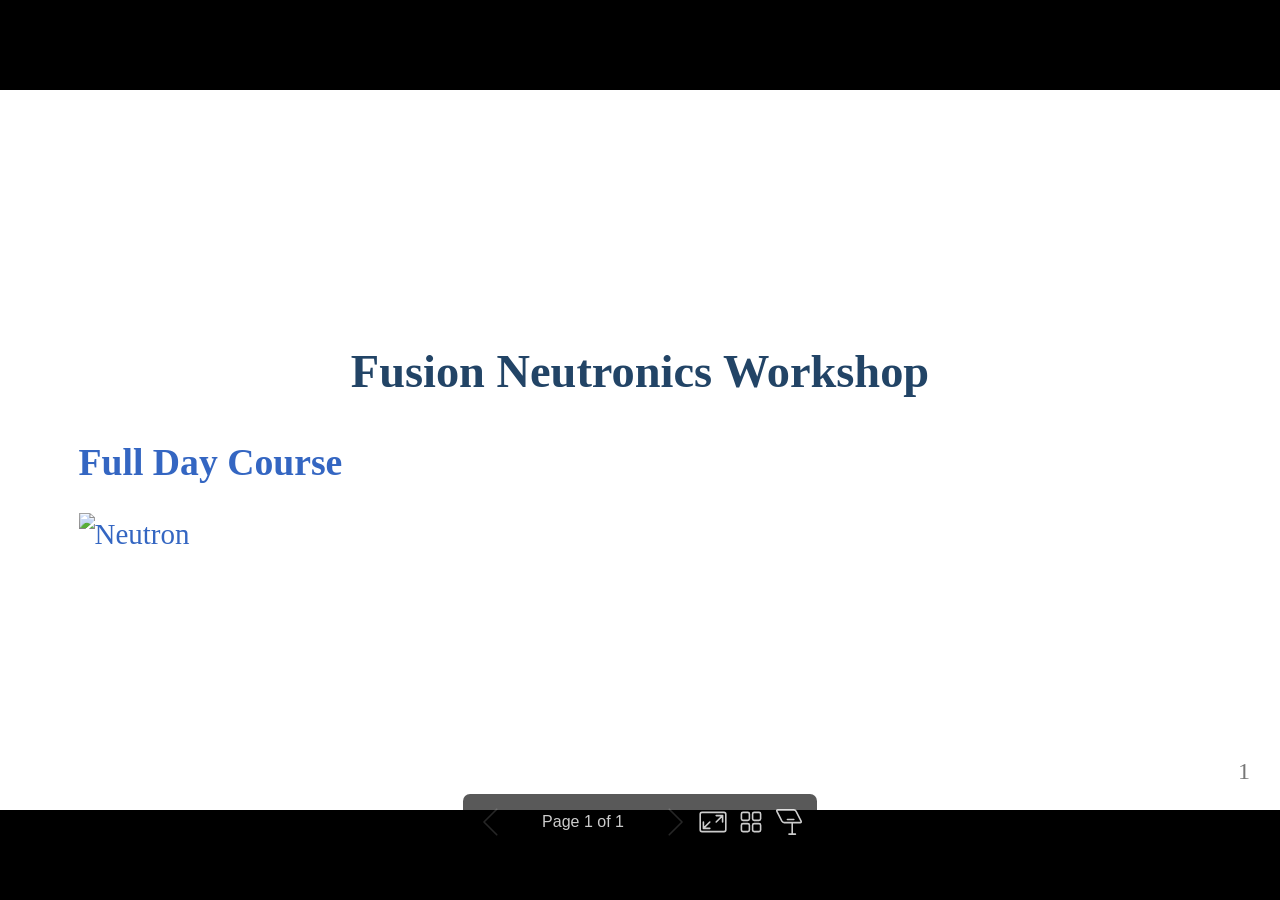
==== full-day.html @ c14dc32b "Restructure repo into three workshop slide decks Prepare the repo to host three related decks (full " ====
<!DOCTYPE html><html lang="POSIX"><head><title>Neutronics Workshop - Full Day Course</title><meta property="og:title" content="Neutronics Workshop - Full Day Course"><meta name="author" content="Jonathan Shimwell"><meta property="article:author" content="Jonathan Shimwell"><meta name="description" content="Presentation slides for the fusion energy neutronics workshop (full day course)"><meta property="og:description" content="Presentation slides for the fusion energy neutronics workshop (full day course)"><meta name="keywords" content="fusion,neutronics,neutron,photon,radiation,simulation,openmc,dagmc"><meta charset="UTF-8"><meta name="viewport" content="width=device-width,height=device-height,initial-scale=1.0"><meta name="apple-mobile-web-app-capable" content="yes"><meta http-equiv="X-UA-Compatible" content="ie=edge"><meta property="og:type" content="website"><meta name="twitter:card" content="summary"><style>@media screen{body[data-bespoke-view=""] .bespoke-marp-parent>.bespoke-marp-osc>button,body[data-bespoke-view=next] .bespoke-marp-parent>.bespoke-marp-osc>button,body[data-bespoke-view=overview] button.bespoke-marp-overview-close,body[data-bespoke-view=presenter] .bespoke-marp-presenter-container .bespoke-marp-presenter-info-container .bespoke-marp-presenter-info-page-area .bespoke-marp-presenter-info-page,body[data-bespoke-view=presenter] .bespoke-marp-presenter-container .bespoke-marp-presenter-info-container button,body[data-bespoke-view=presenter] .bespoke-marp-presenter-container .bespoke-marp-presenter-note-container button{appearance:none;background-color:initial;border:0;color:inherit;cursor:pointer;font-size:inherit;opacity:.8;outline:none;padding:0;transition:opacity .2s linear;-webkit-tap-highlight-color:transparent}body[data-bespoke-view=""] .bespoke-marp-parent>.bespoke-marp-osc>button:disabled,body[data-bespoke-view=next] .bespoke-marp-parent>.bespoke-marp-osc>button:disabled,body[data-bespoke-view=overview] button.bespoke-marp-overview-close:disabled,body[data-bespoke-view=presenter] .bespoke-marp-presenter-container .bespoke-marp-presenter-info-container .bespoke-marp-presenter-info-page-area .bespoke-marp-presenter-info-page:disabled,body[data-bespoke-view=presenter] .bespoke-marp-presenter-container .bespoke-marp-presenter-info-container button:disabled,body[data-bespoke-view=presenter] .bespoke-marp-presenter-container .bespoke-marp-presenter-note-container button:disabled{cursor:not-allowed;opacity:.15!important}body[data-bespoke-view=""] .bespoke-marp-parent>.bespoke-marp-osc>button:hover,body[data-bespoke-view=next] .bespoke-marp-parent>.bespoke-marp-osc>button:hover,body[data-bespoke-view=overview] button.bespoke-marp-overview-close:hover,body[data-bespoke-view=presenter] .bespoke-marp-presenter-container .bespoke-marp-presenter-info-container .bespoke-marp-presenter-info-page-area .bespoke-marp-presenter-info-page:hover,body[data-bespoke-view=presenter] .bespoke-marp-presenter-container .bespoke-marp-presenter-info-container button:hover,body[data-bespoke-view=presenter] .bespoke-marp-presenter-container .bespoke-marp-presenter-note-container button:hover{opacity:1}body[data-bespoke-view=""] .bespoke-marp-parent>.bespoke-marp-osc>button:hover:active,body[data-bespoke-view=next] .bespoke-marp-parent>.bespoke-marp-osc>button:hover:active,body[data-bespoke-view=overview] button.bespoke-marp-overview-close:hover:active,body[data-bespoke-view=presenter] .bespoke-marp-presenter-container .bespoke-marp-presenter-info-container .bespoke-marp-presenter-info-page-area .bespoke-marp-presenter-info-page:hover:active,body[data-bespoke-view=presenter] .bespoke-marp-presenter-container .bespoke-marp-presenter-info-container button:hover:active,body[data-bespoke-view=presenter] .bespoke-marp-presenter-container .bespoke-marp-presenter-note-container button:hover:active{opacity:.6}body[data-bespoke-view=""] .bespoke-marp-parent>.bespoke-marp-osc>button:hover:not(:disabled),body[data-bespoke-view=next] .bespoke-marp-parent>.bespoke-marp-osc>button:hover:not(:disabled),body[data-bespoke-view=overview] button.bespoke-marp-overview-close:hover:not(:disabled),body[data-bespoke-view=presenter] .bespoke-marp-presenter-container .bespoke-marp-presenter-info-container .bespoke-marp-presenter-info-page-area .bespoke-marp-presenter-info-page:hover:not(:disabled),body[data-bespoke-view=presenter] .bespoke-marp-presenter-container .bespoke-marp-presenter-info-container button:hover:not(:disabled),body[data-bespoke-view=presenter] .bespoke-marp-presenter-container .bespoke-marp-presenter-note-container button:hover:not(:disabled){transition:none}body[data-bespoke-view=""] .bespoke-marp-parent>.bespoke-marp-osc>button[data-bespoke-marp-osc=prev],body[data-bespoke-view=next] .bespoke-marp-parent>.bespoke-marp-osc>button[data-bespoke-marp-osc=prev],body[data-bespoke-view=presenter] .bespoke-marp-presenter-container .bespoke-marp-presenter-info-container button.bespoke-marp-presenter-info-page-prev{background:#0000 url("[data-uri]") no-repeat 50%;background-size:contain;overflow:hidden;text-indent:100%;white-space:nowrap}body[data-bespoke-view=""] .bespoke-marp-parent>.bespoke-marp-osc>button[data-bespoke-marp-osc=next],body[data-bespoke-view=next] .bespoke-marp-parent>.bespoke-marp-osc>button[data-bespoke-marp-osc=next],body[data-bespoke-view=presenter] .bespoke-marp-presenter-container .bespoke-marp-presenter-info-container button.bespoke-marp-presenter-info-page-next{background:#0000 url("[data-uri]") no-repeat 50%;background-size:contain;overflow:hidden;text-indent:100%;white-space:nowrap}body[data-bespoke-view=""] .bespoke-marp-parent>.bespoke-marp-osc>button[data-bespoke-marp-osc=fullscreen],body[data-bespoke-view=next] .bespoke-marp-parent>.bespoke-marp-osc>button[data-bespoke-marp-osc=fullscreen]{background:#0000 url("[data-uri]") no-repeat 50%;background-size:contain;overflow:hidden;text-indent:100%;white-space:nowrap}body[data-bespoke-view=""] .bespoke-marp-parent>.bespoke-marp-osc>button.exit[data-bespoke-marp-osc=fullscreen],body[data-bespoke-view=next] .bespoke-marp-parent>.bespoke-marp-osc>button.exit[data-bespoke-marp-osc=fullscreen]{background-image:url("[data-uri]")}body[data-bespoke-view=""] .bespoke-marp-parent>.bespoke-marp-osc>button[data-bespoke-marp-osc=presenter],body[data-bespoke-view=next] .bespoke-marp-parent>.bespoke-marp-osc>button[data-bespoke-marp-osc=presenter]{background:#0000 url("[data-uri]") no-repeat 50%;background-size:contain;overflow:hidden;text-indent:100%;white-space:nowrap}body[data-bespoke-view=overview] button.bespoke-marp-overview-close,body[data-bespoke-view=presenter] .bespoke-marp-presenter-container .bespoke-marp-presenter-note-container button.bespoke-marp-presenter-note-bigger{background:#0000 url("[data-uri]") no-repeat 50%;background-size:contain;overflow:hidden;text-indent:100%;white-space:nowrap}body[data-bespoke-view=presenter] .bespoke-marp-presenter-container .bespoke-marp-presenter-note-container button.bespoke-marp-presenter-note-smaller{background:#0000 url("[data-uri]") no-repeat 50%;background-size:contain;overflow:hidden;text-indent:100%;white-space:nowrap}body[data-bespoke-view=""] .bespoke-marp-parent>.bespoke-marp-osc>button[data-bespoke-marp-osc=overview],body[data-bespoke-view=next] .bespoke-marp-parent>.bespoke-marp-osc>button[data-bespoke-marp-osc=overview]{background:#0000 url("[data-uri]") no-repeat 50%;background-size:contain;overflow:hidden;text-indent:100%;white-space:nowrap}}@keyframes __bespoke_marp_transition_reduced_outgoing__{0%{opacity:1}to{opacity:0}}@keyframes __bespoke_marp_transition_reduced_incoming__{0%{mix-blend-mode:plus-lighter;opacity:0}to{mix-blend-mode:plus-lighter;opacity:1}}.bespoke-marp-note,.bespoke-marp-osc,.bespoke-progress-parent{display:none;transition:none}@media screen{::view-transition-group(*){animation-duration:var(--marp-bespoke-transition-animation-duration,.5s);animation-timing-function:ease}::view-transition-new(*),::view-transition-old(*){animation-delay:0s;animation-direction:var(--marp-bespoke-transition-animation-direction,normal);animation-duration:var(--marp-bespoke-transition-animation-duration,.5s);animation-fill-mode:both;animation-name:var(--marp-bespoke-transition-animation-name,var(--marp-bespoke-transition-animation-name-fallback,__bespoke_marp_transition_no_animation__));mix-blend-mode:normal}::view-transition-old(*){--marp-bespoke-transition-animation-name-fallback:__bespoke_marp_transition_reduced_outgoing__;animation-timing-function:ease}::view-transition-new(*){--marp-bespoke-transition-animation-name-fallback:__bespoke_marp_transition_reduced_incoming__;animation-timing-function:ease}::view-transition-new(root),::view-transition-old(root){animation-timing-function:linear}::view-transition-new(__bespoke_marp_transition_osc__),::view-transition-old(__bespoke_marp_transition_osc__){animation-duration:0s!important;animation-name:__bespoke_marp_transition_osc__!important}::view-transition-new(__bespoke_marp_transition_osc__){opacity:0!important}.bespoke-marp-transition-warming-up::view-transition-group(*),.bespoke-marp-transition-warming-up::view-transition-new(*),.bespoke-marp-transition-warming-up::view-transition-old(*){animation-play-state:paused!important}body,html{height:100%;margin:0}body{background:#000;overflow:hidden}svg.bespoke-marp-slide{content-visibility:hidden;interactivity:inert;opacity:0;pointer-events:none;z-index:-1}svg.bespoke-marp-slide:not(.bespoke-marp-active) *{view-transition-name:none!important}svg.bespoke-marp-slide.bespoke-marp-active{content-visibility:visible;interactivity:auto;opacity:1;pointer-events:auto;z-index:0}svg.bespoke-marp-slide.bespoke-marp-active.bespoke-marp-active-ready *{animation-name:__bespoke_marp__!important}@supports not (content-visibility:hidden){svg.bespoke-marp-slide[data-bespoke-marp-load=hideable]{display:none}svg.bespoke-marp-slide[data-bespoke-marp-load=hideable].bespoke-marp-active{display:block}}}@media screen and (prefers-reduced-motion:reduce){svg.bespoke-marp-slide *{view-transition-name:none!important}}@media screen{[data-bespoke-marp-fragment=inactive]{visibility:hidden}body[data-bespoke-view=""] .bespoke-marp-parent,body[data-bespoke-view=next] .bespoke-marp-parent{inset:0;position:absolute}body[data-bespoke-view=""] .bespoke-marp-parent>.bespoke-marp-osc,body[data-bespoke-view=next] .bespoke-marp-parent>.bespoke-marp-osc{background:#000000a6;border-radius:7px;bottom:50px;color:#fff;contain:paint;display:block;font-family:Helvetica,Arial,sans-serif;font-size:16px;left:50%;line-height:0;opacity:1;padding:12px;position:absolute;touch-action:manipulation;transform:translateX(-50%);transition:opacity .2s linear;-webkit-user-select:none;user-select:none;view-transition-name:__bespoke_marp_transition_osc__;white-space:nowrap;will-change:transform;z-index:1}body[data-bespoke-view=""] .bespoke-marp-parent>.bespoke-marp-osc>:where(*),body[data-bespoke-view=next] .bespoke-marp-parent>.bespoke-marp-osc>:where(*){margin-left:6px}body[data-bespoke-view=""] .bespoke-marp-parent>.bespoke-marp-osc>:where(*):where(:first-child),body[data-bespoke-view=next] .bespoke-marp-parent>.bespoke-marp-osc>:where(*):where(:first-child){margin-left:0}body[data-bespoke-view=""] .bespoke-marp-parent>.bespoke-marp-osc>span,body[data-bespoke-view=next] .bespoke-marp-parent>.bespoke-marp-osc>span{opacity:.8}body[data-bespoke-view=""] .bespoke-marp-parent>.bespoke-marp-osc>span[data-bespoke-marp-osc=page],body[data-bespoke-view=next] .bespoke-marp-parent>.bespoke-marp-osc>span[data-bespoke-marp-osc=page]{display:inline-block;min-width:140px;text-align:center}body[data-bespoke-view=""] .bespoke-marp-parent>.bespoke-marp-osc>button[data-bespoke-marp-osc=fullscreen],body[data-bespoke-view=""] .bespoke-marp-parent>.bespoke-marp-osc>button[data-bespoke-marp-osc=next],body[data-bespoke-view=""] .bespoke-marp-parent>.bespoke-marp-osc>button[data-bespoke-marp-osc=overview],body[data-bespoke-view=""] .bespoke-marp-parent>.bespoke-marp-osc>button[data-bespoke-marp-osc=presenter],body[data-bespoke-view=""] .bespoke-marp-parent>.bespoke-marp-osc>button[data-bespoke-marp-osc=prev],body[data-bespoke-view=next] .bespoke-marp-parent>.bespoke-marp-osc>button[data-bespoke-marp-osc=fullscreen],body[data-bespoke-view=next] .bespoke-marp-parent>.bespoke-marp-osc>button[data-bespoke-marp-osc=next],body[data-bespoke-view=next] .bespoke-marp-parent>.bespoke-marp-osc>button[data-bespoke-marp-osc=overview],body[data-bespoke-view=next] .bespoke-marp-parent>.bespoke-marp-osc>button[data-bespoke-marp-osc=presenter],body[data-bespoke-view=next] .bespoke-marp-parent>.bespoke-marp-osc>button[data-bespoke-marp-osc=prev]{height:32px;line-height:32px;width:32px}body[data-bespoke-view=""] .bespoke-marp-parent.bespoke-marp-inactive,body[data-bespoke-view=next] .bespoke-marp-parent.bespoke-marp-inactive{cursor:none}body[data-bespoke-view=""] .bespoke-marp-parent.bespoke-marp-inactive>.bespoke-marp-osc,body[data-bespoke-view=next] .bespoke-marp-parent.bespoke-marp-inactive>.bespoke-marp-osc{opacity:0;pointer-events:none}body[data-bespoke-view=""] svg.bespoke-marp-slide,body[data-bespoke-view=next] svg.bespoke-marp-slide{height:100%;left:0;position:absolute;top:0;width:100%}body[data-bespoke-view=""] .bespoke-progress-parent{background:#222;display:flex;height:5px;width:100%}body[data-bespoke-view=""] .bespoke-progress-parent+:where(.bespoke-marp-parent){top:5px}body[data-bespoke-view=""] .bespoke-progress-parent .bespoke-progress-bar{background:#0288d1;flex:0 0 0;transition:flex-basis .2s cubic-bezier(0,1,1,1)}body[data-bespoke-view=next]{background:#0000}body[data-bespoke-view=presenter]{background:#161616}body[data-bespoke-view=presenter] .bespoke-marp-presenter-container{display:grid;font-family:Helvetica,Arial,sans-serif;grid-template:"current dragbar next" minmax(140px,1fr) "current dragbar note" 2fr "info    dragbar note" 3em;grid-template-columns:minmax(3px,var(--bespoke-marp-presenter-split-ratio,66%)) 0 minmax(3px,1fr);height:100%;left:0;position:absolute;top:0;width:100%}body[data-bespoke-view=presenter] .bespoke-marp-presenter-container :where(.bespoke-marp-parent){grid-area:current;overflow:hidden;position:relative}body[data-bespoke-view=presenter] .bespoke-marp-presenter-container :where(.bespoke-marp-parent) :where(svg.bespoke-marp-slide){height:calc(100% - 40px);left:20px;pointer-events:none;position:absolute;top:20px;-webkit-user-select:none;user-select:none;width:calc(100% - 40px)}body[data-bespoke-view=presenter] .bespoke-marp-presenter-container :where(.bespoke-marp-parent) :where(svg.bespoke-marp-slide).bespoke-marp-active{filter:drop-shadow(0 3px 10px rgba(0,0,0,.5))}body[data-bespoke-view=presenter] .bespoke-marp-presenter-container .bespoke-marp-presenter-dragbar-container{background:#0288d1;cursor:col-resize;grid-area:dragbar;margin-left:-3px;opacity:0;position:relative;transition:opacity .4s linear .1s;width:6px;z-index:10}body[data-bespoke-view=presenter] .bespoke-marp-presenter-container .bespoke-marp-presenter-dragbar-container:hover{opacity:1}body[data-bespoke-view=presenter] .bespoke-marp-presenter-container .bespoke-marp-presenter-dragbar-container.active{opacity:1;transition-delay:0s}body[data-bespoke-view=presenter] .bespoke-marp-presenter-container .bespoke-marp-presenter-next-container{background:#222;cursor:pointer;display:none;grid-area:next;overflow:hidden;position:relative}body[data-bespoke-view=presenter] .bespoke-marp-presenter-container .bespoke-marp-presenter-next-container.active{display:block}body[data-bespoke-view=presenter] .bespoke-marp-presenter-container .bespoke-marp-presenter-next-container iframe.bespoke-marp-presenter-next{background:#0000;border:0;display:block;filter:drop-shadow(0 3px 10px rgba(0,0,0,.5));height:calc(100% - 40px);left:20px;pointer-events:none;position:absolute;interactivity:inert;top:20px;-webkit-user-select:none;user-select:none;width:calc(100% - 40px)}body[data-bespoke-view=presenter] .bespoke-marp-presenter-container .bespoke-marp-presenter-note-container{background:#222;color:#eee;grid-area:note;position:relative;z-index:1}body[data-bespoke-view=presenter] .bespoke-marp-presenter-container .bespoke-marp-presenter-note-container button{height:1.5em;line-height:1.5em;width:1.5em}body[data-bespoke-view=presenter] .bespoke-marp-presenter-container .bespoke-marp-presenter-note-container .bespoke-marp-presenter-note-wrapper{display:block;inset:0;position:absolute}body[data-bespoke-view=presenter] .bespoke-marp-presenter-container .bespoke-marp-presenter-note-container .bespoke-marp-presenter-note-buttons{background:#000000a6;border-radius:4px;bottom:0;display:flex;gap:4px;margin:12px;opacity:0;padding:6px;pointer-events:none;position:absolute;right:0;transition:opacity .2s linear}body[data-bespoke-view=presenter] .bespoke-marp-presenter-container .bespoke-marp-presenter-note-container .bespoke-marp-presenter-note-buttons:focus-within,body[data-bespoke-view=presenter] .bespoke-marp-presenter-container .bespoke-marp-presenter-note-container .bespoke-marp-presenter-note-wrapper:focus-within+.bespoke-marp-presenter-note-buttons,body[data-bespoke-view=presenter] .bespoke-marp-presenter-container .bespoke-marp-presenter-note-container:hover .bespoke-marp-presenter-note-buttons{opacity:1;pointer-events:auto}body[data-bespoke-view=presenter] .bespoke-marp-presenter-container .bespoke-marp-presenter-note-container .bespoke-marp-note{box-sizing:border-box;font-size:calc(1.1em*var(--bespoke-marp-note-font-scale, 1));height:calc(100% - 40px);margin:20px;overflow:auto;padding-right:3px;white-space:pre-wrap;width:calc(100% - 40px);word-wrap:break-word;scrollbar-color:#eeeeee80 #0000;scrollbar-width:thin}body[data-bespoke-view=presenter] .bespoke-marp-presenter-container .bespoke-marp-presenter-note-container .bespoke-marp-note::-webkit-scrollbar{width:6px}body[data-bespoke-view=presenter] .bespoke-marp-presenter-container .bespoke-marp-presenter-note-container .bespoke-marp-note::-webkit-scrollbar-track{background:#0000}body[data-bespoke-view=presenter] .bespoke-marp-presenter-container .bespoke-marp-presenter-note-container .bespoke-marp-note::-webkit-scrollbar-thumb{background:#eeeeee80;border-radius:6px}body[data-bespoke-view=presenter] .bespoke-marp-presenter-container .bespoke-marp-presenter-note-container .bespoke-marp-note:empty{pointer-events:none}body[data-bespoke-view=presenter] .bespoke-marp-presenter-container .bespoke-marp-presenter-note-container .bespoke-marp-note.active{display:block}body[data-bespoke-view=presenter] .bespoke-marp-presenter-container .bespoke-marp-presenter-note-container .bespoke-marp-note p:first-child{margin-top:0}body[data-bespoke-view=presenter] .bespoke-marp-presenter-container .bespoke-marp-presenter-note-container .bespoke-marp-note p:last-child{margin-bottom:0}body[data-bespoke-view=presenter] .bespoke-marp-presenter-container .bespoke-marp-presenter-info-container{align-items:center;box-sizing:border-box;color:#eee;display:flex;flex-wrap:nowrap;grid-area:info;justify-content:center;overflow:hidden;padding:0 10px}body[data-bespoke-view=presenter] .bespoke-marp-presenter-container .bespoke-marp-presenter-info-container .bespoke-marp-presenter-info-page-area,body[data-bespoke-view=presenter] .bespoke-marp-presenter-container .bespoke-marp-presenter-info-container .bespoke-marp-presenter-info-time,body[data-bespoke-view=presenter] .bespoke-marp-presenter-container .bespoke-marp-presenter-info-container .bespoke-marp-presenter-info-timer{box-sizing:border-box;display:block;padding:0 10px;white-space:nowrap;width:100%}body[data-bespoke-view=presenter] .bespoke-marp-presenter-container .bespoke-marp-presenter-info-container button{height:1.5em;line-height:1.5em;width:1.5em}body[data-bespoke-view=presenter] .bespoke-marp-presenter-container .bespoke-marp-presenter-info-container .bespoke-marp-presenter-info-page-area{order:2;text-align:center}body[data-bespoke-view=presenter] .bespoke-marp-presenter-container .bespoke-marp-presenter-info-container .bespoke-marp-presenter-info-page-area .bespoke-marp-presenter-info-page{display:inline-block;min-width:120px;text-align:center}body[data-bespoke-view=presenter] .bespoke-marp-presenter-container .bespoke-marp-presenter-info-container .bespoke-marp-presenter-info-time{color:#999;order:1;text-align:left}body[data-bespoke-view=presenter] .bespoke-marp-presenter-container .bespoke-marp-presenter-info-container .bespoke-marp-presenter-info-timer{color:#999;order:3;text-align:right}body[data-bespoke-view=presenter] .bespoke-marp-presenter-container .bespoke-marp-presenter-info-container .bespoke-marp-presenter-info-timer:hover{cursor:pointer}body[data-bespoke-view=overview]{background:#161616;overflow:auto}body[data-bespoke-view=overview] [data-bespoke-marp-fragment=inactive]{visibility:visible}body[data-bespoke-view=overview] .bespoke-marp-overview-header{backdrop-filter:blur(4px);background:#222222d9;box-shadow:0 3px 10px #00000080;box-sizing:border-box;display:flex;height:48px;inset:0 0 auto;justify-content:flex-end;padding:10px;position:fixed;z-index:1}body[data-bespoke-view=overview] button.bespoke-marp-overview-close{height:28px;line-height:28px;transform:rotate(45deg);width:28px}body[data-bespoke-view=overview] .bespoke-marp-parent{display:grid;gap:40px;grid-template-columns:repeat(auto-fit,minmax(0,240px));justify-content:space-around;padding:30px}body[data-bespoke-view=overview] .bespoke-marp-parent svg.bespoke-marp-slide{--bov-selected:#0000;--bov-focus:#161616;--bov-focus-outline:#0000;background-image:conic-gradient(#161616 0 0),conic-gradient(var(--bov-focus) 0 0),conic-gradient(var(--bov-focus-outline) 0 0),conic-gradient(var(--bov-selected) 0 0);background-position:5px 5px,3px 3px,2px 2px,0 0;background-repeat:no-repeat;background-size:calc(100% - 10px) calc(100% - 10px),calc(100% - 6px) calc(100% - 6px),calc(100% - 4px) calc(100% - 4px),100% 100%;content-visibility:visible;cursor:pointer;filter:drop-shadow(0 3px 10px rgba(0,0,0,.5));margin:-6px;padding:6px;interactivity:auto;opacity:1;outline:0;pointer-events:auto;scroll-margin-block:30px;width:100%;z-index:0}body[data-bespoke-view=overview] .bespoke-marp-parent svg.bespoke-marp-slide *,body[data-bespoke-view=overview] .bespoke-marp-parent svg.bespoke-marp-slide.bespoke-marp-active *{pointer-events:none;interactivity:inert}body[data-bespoke-view=overview] .bespoke-marp-parent svg.bespoke-marp-slide:active,body[data-bespoke-view=overview] .bespoke-marp-parent svg.bespoke-marp-slide:focus-visible,body[data-bespoke-view=overview] .bespoke-marp-parent svg.bespoke-marp-slide:hover{--bov-focus-outline:#161616}body[data-bespoke-view=overview] .bespoke-marp-parent svg.bespoke-marp-slide:focus-visible,body[data-bespoke-view=overview] .bespoke-marp-parent svg.bespoke-marp-slide:hover{--bov-focus:#999}body[data-bespoke-view=overview] .bespoke-marp-parent svg.bespoke-marp-slide:active{--bov-focus:#eee}body[data-bespoke-view=overview] .bespoke-marp-parent svg.bespoke-marp-slide.bespoke-marp-active{--bov-selected:#0288d1}body[data-bespoke-view=overview]:has(.bespoke-marp-overview-header) .bespoke-marp-parent{padding-top:78px}body[data-bespoke-view=overview]:has(.bespoke-marp-overview-header) .bespoke-marp-parent svg.bespoke-marp-slide{scroll-margin-top:78px}.bespoke-marp-overview{background:#000000a6;inset:0;opacity:0;pointer-events:none;position:fixed;transition:opacity .1s ease;z-index:10}.bespoke-marp-overview iframe{background:#222;border:0;display:block;height:100%;left:0;position:absolute;top:0;width:100%}.bespoke-marp-overview[data-open="1"]{opacity:1;pointer-events:auto}}@media print{.bespoke-marp-overview,.bespoke-marp-presenter-info-container,.bespoke-marp-presenter-next-container,.bespoke-marp-presenter-note-container{display:none}}</style><style>div#\:\$p > svg > foreignObject > section{width:1280px;height:720px;box-sizing:border-box;overflow:hidden;position:relative;scroll-snap-align:center center;-webkit-text-size-adjust:100%;text-size-adjust:100%}div#\:\$p > svg > foreignObject > section::after{bottom:0;content:attr(data-marpit-pagination);padding:inherit;pointer-events:none;position:absolute;right:0}div#\:\$p > svg > foreignObject > section:not([data-marpit-pagination])::after{display:none}div#\:\$p > svg > foreignObject > section :is(h1, marp-h1){font-size:2em;margin-block:0.67em}div#\:\$p > svg > foreignObject > section video::-webkit-media-controls{will-change:transform}@page {size:1280px 720px;margin:0}@media print{html, body{background-color:#fff;margin:0;page-break-inside:avoid;break-inside:avoid-page}div#\:\$p > svg > foreignObject > section{page-break-before:always;break-before:page}div#\:\$p > svg > foreignObject > section, div#\:\$p > svg > foreignObject > section *{-webkit-print-color-adjust:exact!important;animation-delay:0s!important;animation-duration:0s!important;color-adjust:exact!important;print-color-adjust:exact!important;transition:none!important}div#\:\$p > svg[data-marpit-svg]{display:block;height:100vh;width:100vw}}div#\:\$p > svg > foreignObject > :where(section){container-type:size}div#\:\$p > svg > foreignObject > section img[data-marp-twemoji]{background:transparent;height:1em;margin:0 .05em 0 .1em;vertical-align:-.1em;width:1em}div#\:\$p > svg > foreignObject > section{--fgColor-danger:light-dark(#d1242f, #f85149);--bgColor-attention-muted:light-dark(#fff8c5, #bb800926);--bgColor-muted:light-dark(#f6f8fa, #151b23);--bgColor-neutral-muted:light-dark(#818b981f, #656c7633);--borderColor-accent-emphasis:light-dark(#0969da, #1f6feb);--borderColor-attention-emphasis:light-dark(#9a6700, #9e6a03);--borderColor-danger-emphasis:light-dark(#cf222e, #da3633);--borderColor-default:light-dark(#d1d9e0, #3d444d);--borderColor-done-emphasis:light-dark(#8250df, #8957e5);--borderColor-success-emphasis:light-dark(#1a7f37, #238636);--color-prettylights-syntax-brackethighlighter-angle:light-dark(#59636e, #9198a1);--color-prettylights-syntax-brackethighlighter-unmatched:light-dark(#82071e, #f85149);--color-prettylights-syntax-carriage-return-bg:light-dark(#cf222e, #b62324);--color-prettylights-syntax-carriage-return-text:light-dark(#f6f8fa, #f0f6fc);--color-prettylights-syntax-comment:light-dark(#59636e, #9198a1);--color-prettylights-syntax-constant:light-dark(#0550ae, #79c0ff);--color-prettylights-syntax-constant-other-reference-link:light-dark(#0a3069, #a5d6ff);--color-prettylights-syntax-entity:light-dark(#6639ba, #d2a8ff);--color-prettylights-syntax-entity-tag:light-dark(#0550ae, #7ee787);--color-prettylights-syntax-invalid-illegal-text:light-dark(var(--fgColor-danger), var(--fgColor-danger));--color-prettylights-syntax-keyword:light-dark(#cf222e, #ff7b72);--color-prettylights-syntax-markup-changed-bg:light-dark(#ffd8b5, #5a1e02);--color-prettylights-syntax-markup-changed-text:light-dark(#953800, #ffdfb6);--color-prettylights-syntax-markup-deleted-bg:light-dark(#ffebe9, #67060c);--color-prettylights-syntax-markup-deleted-text:light-dark(#82071e, #ffdcd7);--color-prettylights-syntax-markup-heading:light-dark(#0550ae, #1f6feb);--color-prettylights-syntax-markup-ignored-bg:light-dark(#0550ae, #1158c7);--color-prettylights-syntax-markup-ignored-text:light-dark(#d1d9e0, #f0f6fc);--color-prettylights-syntax-markup-inserted-bg:light-dark(#dafbe1, #033a16);--color-prettylights-syntax-markup-inserted-text:light-dark(#116329, #aff5b4);--color-prettylights-syntax-markup-list:light-dark(#3b2300, #f2cc60);--color-prettylights-syntax-meta-diff-range:light-dark(#8250df, #d2a8ff);--color-prettylights-syntax-string:light-dark(#0a3069, #a5d6ff);--color-prettylights-syntax-string-regexp:light-dark(#116329, #7ee787);--color-prettylights-syntax-sublimelinter-gutter-mark:light-dark(#818b98, #3d444d);--color-prettylights-syntax-variable:light-dark(#953800, #ffa657);--fgColor-accent:light-dark(#0969da, #4493f8);--fgColor-attention:light-dark(#9a6700, #d29922);--fgColor-done:light-dark(#8250df, #ab7df8);--fgColor-muted:light-dark(#59636e, #9198a1);--fgColor-success:light-dark(#1a7f37, #3fb950);--bgColor-default:light-dark(#fff, #0d1117);--borderColor-muted:light-dark(#d1d9e0b3, #3d444db3);--color-prettylights-syntax-invalid-illegal-bg:light-dark(var(--bgColor-danger-muted), var(--bgColor-danger-muted));--color-prettylights-syntax-markup-bold:light-dark(#1f2328, #f0f6fc);--color-prettylights-syntax-markup-italic:light-dark(#1f2328, #f0f6fc);--color-prettylights-syntax-storage-modifier-import:light-dark(#1f2328, #f0f6fc);--fgColor-default:light-dark(#1f2328, #f0f6fc);--focus-outlineColor:light-dark(var(--borderColor-accent-emphasis), var(--borderColor-accent-emphasis));--borderColor-neutral-muted:light-dark(var(--borderColor-muted), var(--borderColor-muted));--base-size-16:calc(var(--marpit-root-font-size, 1rem) * 1);--base-size-24:calc(var(--marpit-root-font-size, 1rem) * 1.5);--base-size-4:calc(var(--marpit-root-font-size, 1rem) * 0.25);--base-size-40:calc(var(--marpit-root-font-size, 1rem) * 2.5);--base-size-8:calc(var(--marpit-root-font-size, 1rem) * 0.5);--base-text-weight-medium:500;--base-text-weight-normal:400;--base-text-weight-semibold:600;--fontStack-monospace:ui-monospace, SFMono-Regular, SF Mono, Menlo, Consolas, Liberation Mono, monospace;--fontStack-sansSerif:-apple-system, BlinkMacSystemFont, "Segoe UI", "Noto Sans", Helvetica, Arial, sans-serif, "Apple Color Emoji", "Segoe UI Emoji";}/*!
 * Marp default theme.
 *
 * @theme default
 * @author Yuki Hattori
 *
 * @auto-scaling true
 * @size 16:9 1280px 720px
 * @size 4:3 960px 720px
 */div#\:\$p > svg > foreignObject > section [data-theme=light],div#\:\$p > svg > foreignObject > section{color-scheme:light}div#\:\$p > svg > foreignObject > section [data-theme=dark],div#\:\$p > svg > foreignObject > section:where(.invert){color-scheme:dark}div#\:\$p > svg > foreignObject > section{-ms-text-size-adjust:100%;-webkit-text-size-adjust:100%;background-color:var(--bgColor-default);color:var(--fgColor-default);font-family:var(--fontStack-sansSerif, -apple-system, BlinkMacSystemFont, "Segoe UI", "Noto Sans", Helvetica, Arial, sans-serif, "Apple Color Emoji", "Segoe UI Emoji");font-size:16px;font-weight:var(--base-text-weight-normal, 400);line-height:1.5;margin:0;word-wrap:break-word}div#\:\$p > svg > foreignObject > section{--marpit-root-font-size:16px}div#\:\$p > svg > foreignObject > section a{text-decoration:underline;text-underline-offset:calc(var(--marpit-root-font-size, 1rem) * .2)}div#\:\$p > svg > foreignObject > section :is(h1, marp-h1):hover .anchor .octicon-link:before,div#\:\$p > svg > foreignObject > section :is(h2, marp-h2):hover .anchor .octicon-link:before,div#\:\$p > svg > foreignObject > section :is(h3, marp-h3):hover .anchor .octicon-link:before,div#\:\$p > svg > foreignObject > section :is(h4, marp-h4):hover .anchor .octicon-link:before,div#\:\$p > svg > foreignObject > section :is(h5, marp-h5):hover .anchor .octicon-link:before,div#\:\$p > svg > foreignObject > section :is(h6, marp-h6):hover .anchor .octicon-link:before{background-color:currentColor;content:" ";display:inline-block;height:16px;-webkit-mask-image:url('data:image/svg+xml;charset=utf-8,<svg xmlns="http://www.w3.org/2000/svg" aria-hidden="true" viewBox="0 0 16 16"><path fill-rule="evenodd" d="M7.775 3.275a.75.75 0 0 0 1.06 1.06l1.25-1.25a2 2 0 1 1 2.83 2.83l-2.5 2.5a2 2 0 0 1-2.83 0 .75.75 0 0 0-1.06 1.06 3.5 3.5 0 0 0 4.95 0l2.5-2.5a3.5 3.5 0 0 0-4.95-4.95zm-4.69 9.64a2 2 0 0 1 0-2.83l2.5-2.5a2 2 0 0 1 2.83 0 .75.75 0 0 0 1.06-1.06 3.5 3.5 0 0 0-4.95 0l-2.5 2.5a3.5 3.5 0 0 0 4.95 4.95l1.25-1.25a.75.75 0 0 0-1.06-1.06l-1.25 1.25a2 2 0 0 1-2.83 0"/></svg>');mask-image:url('data:image/svg+xml;charset=utf-8,<svg xmlns="http://www.w3.org/2000/svg" aria-hidden="true" viewBox="0 0 16 16"><path fill-rule="evenodd" d="M7.775 3.275a.75.75 0 0 0 1.06 1.06l1.25-1.25a2 2 0 1 1 2.83 2.83l-2.5 2.5a2 2 0 0 1-2.83 0 .75.75 0 0 0-1.06 1.06 3.5 3.5 0 0 0 4.95 0l2.5-2.5a3.5 3.5 0 0 0-4.95-4.95zm-4.69 9.64a2 2 0 0 1 0-2.83l2.5-2.5a2 2 0 0 1 2.83 0 .75.75 0 0 0 1.06-1.06 3.5 3.5 0 0 0-4.95 0l-2.5 2.5a3.5 3.5 0 0 0 4.95 4.95l1.25-1.25a.75.75 0 0 0-1.06-1.06l-1.25 1.25a2 2 0 0 1-2.83 0"/></svg>');width:16px}div#\:\$p > svg > foreignObject > section details,div#\:\$p > svg > foreignObject > section figcaption,div#\:\$p > svg > foreignObject > section figure{display:block}div#\:\$p > svg > foreignObject > section summary{display:list-item}div#\:\$p > svg > foreignObject > section [hidden]{display:none!important}div#\:\$p > svg > foreignObject > section a{background-color:transparent;color:var(--fgColor-accent);text-decoration:none}div#\:\$p > svg > foreignObject > section abbr[title]{border-bottom:none;-webkit-text-decoration:underline dotted;text-decoration:underline dotted}div#\:\$p > svg > foreignObject > section b,div#\:\$p > svg > foreignObject > section strong{font-weight:var(--base-text-weight-semibold, 600)}div#\:\$p > svg > foreignObject > section dfn{font-style:italic}div#\:\$p > svg > foreignObject > section :is(h1, marp-h1){border-bottom:1px solid var(--borderColor-muted);font-size:2em;font-weight:var(--base-text-weight-semibold, 600);margin:.67em 0;padding-bottom:.3em}div#\:\$p > svg > foreignObject > section mark{background-color:var(--bgColor-attention-muted);color:var(--fgColor-default)}div#\:\$p > svg > foreignObject > section small{font-size:90%}div#\:\$p > svg > foreignObject > section sub,div#\:\$p > svg > foreignObject > section sup{font-size:75%;line-height:0;position:relative;vertical-align:baseline}div#\:\$p > svg > foreignObject > section sub{bottom:-.25em}div#\:\$p > svg > foreignObject > section sup{top:-.5em}div#\:\$p > svg > foreignObject > section img{border-style:none;box-sizing:content-box;max-width:100%}div#\:\$p > svg > foreignObject > section code,div#\:\$p > svg > foreignObject > section kbd,div#\:\$p > svg > foreignObject > section :is(pre, marp-pre),div#\:\$p > svg > foreignObject > section samp{font-family:monospace;font-size:1em}div#\:\$p > svg > foreignObject > section figure{margin:1em var(--base-size-40)}div#\:\$p > svg > foreignObject > section hr{background:transparent;background-color:var(--borderColor-default);border:0;box-sizing:content-box;height:.25em;margin:var(--base-size-24) 0;overflow:hidden;padding:0}div#\:\$p > svg > foreignObject > section input{font:inherit;font-family:inherit;font-size:inherit;line-height:inherit;margin:0;overflow:visible}div#\:\$p > svg > foreignObject > section [type=button],div#\:\$p > svg > foreignObject > section [type=reset],div#\:\$p > svg > foreignObject > section [type=submit]{-webkit-appearance:button;-moz-appearance:button;appearance:button}div#\:\$p > svg > foreignObject > section [type=checkbox],div#\:\$p > svg > foreignObject > section [type=radio]{box-sizing:border-box;padding:0}div#\:\$p > svg > foreignObject > section [type=number]::-webkit-inner-spin-button,div#\:\$p > svg > foreignObject > section [type=number]::-webkit-outer-spin-button{height:auto}div#\:\$p > svg > foreignObject > section [type=search]::-webkit-search-cancel-button,div#\:\$p > svg > foreignObject > section [type=search]::-webkit-search-decoration{-webkit-appearance:none;appearance:none}div#\:\$p > svg > foreignObject > section ::-webkit-input-placeholder{color:inherit;opacity:.54}div#\:\$p > svg > foreignObject > section ::-webkit-file-upload-button{-webkit-appearance:button;appearance:button;font:inherit}div#\:\$p > svg > foreignObject > section a:hover{text-decoration:underline}div#\:\$p > svg > foreignObject > section ::-moz-placeholder{color:var(--fgColor-muted);opacity:1}div#\:\$p > svg > foreignObject > section ::placeholder{color:var(--fgColor-muted);opacity:1}div#\:\$p > svg > foreignObject > section hr:after,div#\:\$p > svg > foreignObject > section hr:before{content:"";display:table}div#\:\$p > svg > foreignObject > section hr:after{clear:both}div#\:\$p > svg > foreignObject > section table{border-collapse:collapse;border-spacing:0;display:block;font-variant:tabular-nums;max-width:100%;overflow:auto;width:-moz-max-content;width:max-content}div#\:\$p > svg > foreignObject > section td,div#\:\$p > svg > foreignObject > section th{padding:0}div#\:\$p > svg > foreignObject > section details summary{cursor:pointer}div#\:\$p > svg > foreignObject > section [role=button]:focus,div#\:\$p > svg > foreignObject > section a:focus,div#\:\$p > svg > foreignObject > section input[type=checkbox]:focus,div#\:\$p > svg > foreignObject > section input[type=radio]:focus{box-shadow:none;outline:2px solid var(--focus-outlineColor);outline-offset:-2px}div#\:\$p > svg > foreignObject > section [role=button]:focus:not(:focus-visible),div#\:\$p > svg > foreignObject > section a:focus:not(:focus-visible),div#\:\$p > svg > foreignObject > section input[type=checkbox]:focus:not(:focus-visible),div#\:\$p > svg > foreignObject > section input[type=radio]:focus:not(:focus-visible){outline:1px solid transparent}div#\:\$p > svg > foreignObject > section [role=button]:focus-visible,div#\:\$p > svg > foreignObject > section a:focus-visible,div#\:\$p > svg > foreignObject > section input[type=checkbox]:focus-visible,div#\:\$p > svg > foreignObject > section input[type=radio]:focus-visible{box-shadow:none;outline:2px solid var(--focus-outlineColor);outline-offset:-2px}div#\:\$p > svg > foreignObject > section a:not([class]):focus,div#\:\$p > svg > foreignObject > section a:not([class]):focus-visible,div#\:\$p > svg > foreignObject > section input[type=checkbox]:focus,div#\:\$p > svg > foreignObject > section input[type=checkbox]:focus-visible,div#\:\$p > svg > foreignObject > section input[type=radio]:focus,div#\:\$p > svg > foreignObject > section input[type=radio]:focus-visible{outline-offset:0}div#\:\$p > svg > foreignObject > section kbd{background-color:var(--bgColor-muted);border-bottom-color:var(--borderColor-neutral-muted);border:1px solid var(--borderColor-neutral-muted);border-radius:6px;box-shadow:inset 0 -1px 0 var(--borderColor-neutral-muted);color:var(--fgColor-default);display:inline-block;font:11px var(--fontStack-monospace, ui-monospace, SFMono-Regular, SF Mono, Menlo, Consolas, Liberation Mono, monospace);line-height:10px;padding:var(--base-size-4);vertical-align:middle}div#\:\$p > svg > foreignObject > section :is(h1, marp-h1),div#\:\$p > svg > foreignObject > section :is(h2, marp-h2),div#\:\$p > svg > foreignObject > section :is(h3, marp-h3),div#\:\$p > svg > foreignObject > section :is(h4, marp-h4),div#\:\$p > svg > foreignObject > section :is(h5, marp-h5),div#\:\$p > svg > foreignObject > section :is(h6, marp-h6){font-weight:var(--base-text-weight-semibold, 600);line-height:1.25;margin-bottom:var(--base-size-16);margin-top:var(--base-size-24)}div#\:\$p > svg > foreignObject > section :is(h2, marp-h2){border-bottom:1px solid var(--borderColor-muted);font-size:1.5em;padding-bottom:.3em}div#\:\$p > svg > foreignObject > section :is(h2, marp-h2),div#\:\$p > svg > foreignObject > section :is(h3, marp-h3){font-weight:var(--base-text-weight-semibold, 600)}div#\:\$p > svg > foreignObject > section :is(h3, marp-h3){font-size:1.25em}div#\:\$p > svg > foreignObject > section :is(h4, marp-h4){font-size:1em}div#\:\$p > svg > foreignObject > section :is(h4, marp-h4),div#\:\$p > svg > foreignObject > section :is(h5, marp-h5){font-weight:var(--base-text-weight-semibold, 600)}div#\:\$p > svg > foreignObject > section :is(h5, marp-h5){font-size:.875em}div#\:\$p > svg > foreignObject > section :is(h6, marp-h6){color:var(--fgColor-muted);font-size:.85em;font-weight:var(--base-text-weight-semibold, 600)}div#\:\$p > svg > foreignObject > section p{margin-bottom:10px;margin-top:0}div#\:\$p > svg > foreignObject > section blockquote{border-left:.25em solid var(--borderColor-default);color:var(--fgColor-muted);margin:0;padding:0 1em}div#\:\$p > svg > foreignObject > section ol,div#\:\$p > svg > foreignObject > section ul{margin-bottom:0;margin-top:0;padding-left:2em}div#\:\$p > svg > foreignObject > section ol ol,div#\:\$p > svg > foreignObject > section ul ol{list-style-type:lower-roman}div#\:\$p > svg > foreignObject > section ol ol ol,div#\:\$p > svg > foreignObject > section ol ul ol,div#\:\$p > svg > foreignObject > section ul ol ol,div#\:\$p > svg > foreignObject > section ul ul ol{list-style-type:lower-alpha}div#\:\$p > svg > foreignObject > section dd{margin-left:0}div#\:\$p > svg > foreignObject > section code,div#\:\$p > svg > foreignObject > section :is(pre, marp-pre),div#\:\$p > svg > foreignObject > section samp,div#\:\$p > svg > foreignObject > section tt{font-family:var(--fontStack-monospace, ui-monospace, SFMono-Regular, SF Mono, Menlo, Consolas, Liberation Mono, monospace);font-size:12px}div#\:\$p > svg > foreignObject > section :is(pre, marp-pre){margin-bottom:0;margin-top:0;word-wrap:normal}div#\:\$p > svg > foreignObject > section .octicon{display:inline-block;fill:currentColor;overflow:visible!important;vertical-align:text-bottom}div#\:\$p > svg > foreignObject > section input::-webkit-inner-spin-button,div#\:\$p > svg > foreignObject > section input::-webkit-outer-spin-button{-webkit-appearance:none;appearance:none;margin:0}div#\:\$p > svg > foreignObject > section .mr-2{margin-right:var(--base-size-8, 8px)!important}div#\:\$p > svg > foreignObject > section:after,div#\:\$p > svg > foreignObject > section:before{display:table}div#\:\$p > svg > foreignObject > section:after{clear:both}div#\:\$p > svg > foreignObject > section>:first-child{margin-top:0!important}div#\:\$p > svg > foreignObject > section>:last-child{margin-bottom:0!important}div#\:\$p > svg > foreignObject > section a:not([href]){color:inherit;text-decoration:none}div#\:\$p > svg > foreignObject > section .absent{color:var(--fgColor-danger)}div#\:\$p > svg > foreignObject > section .anchor{float:left;line-height:1;margin-left:-20px;padding-right:var(--base-size-4)}div#\:\$p > svg > foreignObject > section .anchor:focus{outline:none}div#\:\$p > svg > foreignObject > section blockquote,div#\:\$p > svg > foreignObject > section details,div#\:\$p > svg > foreignObject > section dl,div#\:\$p > svg > foreignObject > section ol,div#\:\$p > svg > foreignObject > section p,div#\:\$p > svg > foreignObject > section :is(pre, marp-pre),div#\:\$p > svg > foreignObject > section table,div#\:\$p > svg > foreignObject > section ul{margin-bottom:var(--base-size-16);margin-top:0}div#\:\$p > svg > foreignObject > section blockquote>:first-child{margin-top:0}div#\:\$p > svg > foreignObject > section blockquote>:last-child{margin-bottom:0}div#\:\$p > svg > foreignObject > section :is(h1, marp-h1) .octicon-link,div#\:\$p > svg > foreignObject > section :is(h2, marp-h2) .octicon-link,div#\:\$p > svg > foreignObject > section :is(h3, marp-h3) .octicon-link,div#\:\$p > svg > foreignObject > section :is(h4, marp-h4) .octicon-link,div#\:\$p > svg > foreignObject > section :is(h5, marp-h5) .octicon-link,div#\:\$p > svg > foreignObject > section :is(h6, marp-h6) .octicon-link{color:var(--fgColor-default);vertical-align:middle;visibility:hidden}div#\:\$p > svg > foreignObject > section :is(h1, marp-h1):hover .anchor,div#\:\$p > svg > foreignObject > section :is(h2, marp-h2):hover .anchor,div#\:\$p > svg > foreignObject > section :is(h3, marp-h3):hover .anchor,div#\:\$p > svg > foreignObject > section :is(h4, marp-h4):hover .anchor,div#\:\$p > svg > foreignObject > section :is(h5, marp-h5):hover .anchor,div#\:\$p > svg > foreignObject > section :is(h6, marp-h6):hover .anchor{text-decoration:none}div#\:\$p > svg > foreignObject > section :is(h1, marp-h1):hover .anchor .octicon-link,div#\:\$p > svg > foreignObject > section :is(h2, marp-h2):hover .anchor .octicon-link,div#\:\$p > svg > foreignObject > section :is(h3, marp-h3):hover .anchor .octicon-link,div#\:\$p > svg > foreignObject > section :is(h4, marp-h4):hover .anchor .octicon-link,div#\:\$p > svg > foreignObject > section :is(h5, marp-h5):hover .anchor .octicon-link,div#\:\$p > svg > foreignObject > section :is(h6, marp-h6):hover .anchor .octicon-link{visibility:visible}div#\:\$p > svg > foreignObject > section :is(h1, marp-h1) code,div#\:\$p > svg > foreignObject > section :is(h1, marp-h1) tt,div#\:\$p > svg > foreignObject > section :is(h2, marp-h2) code,div#\:\$p > svg > foreignObject > section :is(h2, marp-h2) tt,div#\:\$p > svg > foreignObject > section :is(h3, marp-h3) code,div#\:\$p > svg > foreignObject > section :is(h3, marp-h3) tt,div#\:\$p > svg > foreignObject > section :is(h4, marp-h4) code,div#\:\$p > svg > foreignObject > section :is(h4, marp-h4) tt,div#\:\$p > svg > foreignObject > section :is(h5, marp-h5) code,div#\:\$p > svg > foreignObject > section :is(h5, marp-h5) tt,div#\:\$p > svg > foreignObject > section :is(h6, marp-h6) code,div#\:\$p > svg > foreignObject > section :is(h6, marp-h6) tt{font-size:inherit;padding:0 .2em}div#\:\$p > svg > foreignObject > section summary :is(h1, marp-h1),div#\:\$p > svg > foreignObject > section summary :is(h2, marp-h2),div#\:\$p > svg > foreignObject > section summary :is(h3, marp-h3),div#\:\$p > svg > foreignObject > section summary :is(h4, marp-h4),div#\:\$p > svg > foreignObject > section summary :is(h5, marp-h5),div#\:\$p > svg > foreignObject > section summary :is(h6, marp-h6){display:inline-block}div#\:\$p > svg > foreignObject > section summary :is(h1, marp-h1) .anchor,div#\:\$p > svg > foreignObject > section summary :is(h2, marp-h2) .anchor,div#\:\$p > svg > foreignObject > section summary :is(h3, marp-h3) .anchor,div#\:\$p > svg > foreignObject > section summary :is(h4, marp-h4) .anchor,div#\:\$p > svg > foreignObject > section summary :is(h5, marp-h5) .anchor,div#\:\$p > svg > foreignObject > section summary :is(h6, marp-h6) .anchor{margin-left:-40px}div#\:\$p > svg > foreignObject > section summary :is(h1, marp-h1),div#\:\$p > svg > foreignObject > section summary :is(h2, marp-h2){border-bottom:0;padding-bottom:0}div#\:\$p > svg > foreignObject > section ol.no-list,div#\:\$p > svg > foreignObject > section ul.no-list{list-style-type:none;padding:0}div#\:\$p > svg > foreignObject > section ol[type="a s"]{list-style-type:lower-alpha}div#\:\$p > svg > foreignObject > section ol[type="A s"]{list-style-type:upper-alpha}div#\:\$p > svg > foreignObject > section ol[type="i s"]{list-style-type:lower-roman}div#\:\$p > svg > foreignObject > section ol[type="I s"]{list-style-type:upper-roman}div#\:\$p > svg > foreignObject > section div>ol:not([type]),div#\:\$p > svg > foreignObject > section ol[type="1"]{list-style-type:decimal}div#\:\$p > svg > foreignObject > section ol ol,div#\:\$p > svg > foreignObject > section ol ul,div#\:\$p > svg > foreignObject > section ul ol,div#\:\$p > svg > foreignObject > section ul ul{margin-bottom:0;margin-top:0}div#\:\$p > svg > foreignObject > section li>p{margin-top:var(--base-size-16)}div#\:\$p > svg > foreignObject > section li+li{margin-top:.25em}div#\:\$p > svg > foreignObject > section dl{padding:0}div#\:\$p > svg > foreignObject > section dl dt{font-size:1em;font-style:italic;font-weight:var(--base-text-weight-semibold, 600);margin-top:var(--base-size-16);padding:0}div#\:\$p > svg > foreignObject > section dl dd{margin-bottom:var(--base-size-16);padding:0 var(--base-size-16)}div#\:\$p > svg > foreignObject > section table th{font-weight:var(--base-text-weight-semibold, 600)}div#\:\$p > svg > foreignObject > section table td,div#\:\$p > svg > foreignObject > section table th{border:1px solid var(--borderColor-default);padding:6px 13px}div#\:\$p > svg > foreignObject > section table td>:last-child{margin-bottom:0}div#\:\$p > svg > foreignObject > section table tr{background-color:var(--bgColor-default);border-top:1px solid var(--borderColor-muted)}div#\:\$p > svg > foreignObject > section table tr:nth-child(2n){background-color:var(--bgColor-muted)}div#\:\$p > svg > foreignObject > section table img{background-color:transparent}div#\:\$p > svg > foreignObject > section img[align=right]{padding-left:20px}div#\:\$p > svg > foreignObject > section img[align=left]{padding-right:20px}div#\:\$p > svg > foreignObject > section .emoji{background-color:transparent;max-width:none;vertical-align:text-top}div#\:\$p > svg > foreignObject > section :is(span, marp-span).frame,div#\:\$p > svg > foreignObject > section :is(span, marp-span).frame>:is(span, marp-span){display:block;overflow:hidden}div#\:\$p > svg > foreignObject > section :is(span, marp-span).frame>:is(span, marp-span){border:1px solid var(--borderColor-default);float:left;margin:13px 0 0;padding:7px;width:auto}div#\:\$p > svg > foreignObject > section :is(span, marp-span).frame :is(span, marp-span) img{display:block;float:left}div#\:\$p > svg > foreignObject > section :is(span, marp-span).frame :is(span, marp-span) :is(span, marp-span){clear:both;color:var(--fgColor-default);display:block;padding:5px 0 0}div#\:\$p > svg > foreignObject > section :is(span, marp-span).align-center{clear:both;display:block;overflow:hidden}div#\:\$p > svg > foreignObject > section :is(span, marp-span).align-center>:is(span, marp-span){display:block;margin:13px auto 0;overflow:hidden;text-align:center}div#\:\$p > svg > foreignObject > section :is(span, marp-span).align-center :is(span, marp-span) img{margin:0 auto;text-align:center}div#\:\$p > svg > foreignObject > section :is(span, marp-span).align-right{clear:both;display:block;overflow:hidden}div#\:\$p > svg > foreignObject > section :is(span, marp-span).align-right>:is(span, marp-span){display:block;margin:13px 0 0;overflow:hidden;text-align:right}div#\:\$p > svg > foreignObject > section :is(span, marp-span).align-right :is(span, marp-span) img{margin:0;text-align:right}div#\:\$p > svg > foreignObject > section :is(span, marp-span).float-left{display:block;float:left;margin-right:13px;overflow:hidden}div#\:\$p > svg > foreignObject > section :is(span, marp-span).float-left :is(span, marp-span){margin:13px 0 0}div#\:\$p > svg > foreignObject > section :is(span, marp-span).float-right{display:block;float:right;margin-left:13px;overflow:hidden}div#\:\$p > svg > foreignObject > section :is(span, marp-span).float-right>:is(span, marp-span){display:block;margin:13px auto 0;overflow:hidden;text-align:right}div#\:\$p > svg > foreignObject > section code,div#\:\$p > svg > foreignObject > section tt{background-color:var(--bgColor-neutral-muted);border-radius:6px;font-size:85%;margin:0;padding:.2em .4em;white-space:break-spaces}div#\:\$p > svg > foreignObject > section code br,div#\:\$p > svg > foreignObject > section tt br{display:none}div#\:\$p > svg > foreignObject > section del code{text-decoration:inherit}div#\:\$p > svg > foreignObject > section samp{font-size:85%}div#\:\$p > svg > foreignObject > section :is(pre, marp-pre) code{font-size:100%}div#\:\$p > svg > foreignObject > section :is(pre, marp-pre)>code{background:transparent;border:0;margin:0;padding:0;white-space:pre;word-break:normal}div#\:\$p > svg > foreignObject > section .highlight{margin-bottom:var(--base-size-16)}div#\:\$p > svg > foreignObject > section .highlight :is(pre, marp-pre){margin-bottom:0;word-break:normal}div#\:\$p > svg > foreignObject > section :is(pre, marp-pre){background-color:var(--bgColor-muted);border-radius:6px;color:var(--fgColor-default);font-size:85%;line-height:1.45;overflow:auto;padding:var(--base-size-16)}div#\:\$p > svg > foreignObject > section :is(pre, marp-pre) code,div#\:\$p > svg > foreignObject > section :is(pre, marp-pre) tt{display:inline;line-height:inherit;margin:0;overflow:visible;padding:0;word-wrap:normal;background-color:transparent;border:0}div#\:\$p > svg > foreignObject > section .csv-data td,div#\:\$p > svg > foreignObject > section .csv-data th{font-size:12px;line-height:1;overflow:hidden;padding:5px;text-align:left;white-space:nowrap}div#\:\$p > svg > foreignObject > section .csv-data .blob-num{background:var(--bgColor-default);border:0;padding:10px var(--base-size-8) 9px;text-align:right}div#\:\$p > svg > foreignObject > section .csv-data tr{border-top:0}div#\:\$p > svg > foreignObject > section .csv-data th{background:var(--bgColor-muted);border-top:0;font-weight:var(--base-text-weight-semibold, 600)}div#\:\$p > svg > foreignObject > section [data-footnote-ref]:before{content:"["}div#\:\$p > svg > foreignObject > section [data-footnote-ref]:after{content:"]"}div#\:\$p > svg > foreignObject > section .footnotes{border-top:1px solid var(--borderColor-default);color:var(--fgColor-muted);font-size:12px}div#\:\$p > svg > foreignObject > section div#\:\$p > svg > foreignObject > section section.footnotes{--marpit-root-font-size:12px}div#\:\$p > svg > foreignObject > section .footnotes ol,div#\:\$p > svg > foreignObject > section .footnotes ol ul{padding-left:var(--base-size-16)}div#\:\$p > svg > foreignObject > section .footnotes ol ul{display:inline-block;margin-top:var(--base-size-16)}div#\:\$p > svg > foreignObject > section .footnotes li{position:relative}div#\:\$p > svg > foreignObject > section .footnotes li:target:before{border:2px solid var(--borderColor-accent-emphasis);border-radius:6px;bottom:calc(var(--base-size-8)*-1);content:"";left:calc(var(--base-size-24)*-1);pointer-events:none;position:absolute;right:calc(var(--base-size-8)*-1);top:calc(var(--base-size-8)*-1)}div#\:\$p > svg > foreignObject > section .footnotes li:target{color:var(--fgColor-default)}div#\:\$p > svg > foreignObject > section .footnotes .data-footnote-backref g-emoji{font-family:monospace}div#\:\$p > svg > foreignObject > section .pl-c{color:var(--color-prettylights-syntax-comment)}div#\:\$p > svg > foreignObject > section .pl-c1,div#\:\$p > svg > foreignObject > section .pl-s .pl-v{color:var(--color-prettylights-syntax-constant)}div#\:\$p > svg > foreignObject > section .pl-e,div#\:\$p > svg > foreignObject > section .pl-en{color:var(--color-prettylights-syntax-entity)}div#\:\$p > svg > foreignObject > section .pl-s .pl-s1,div#\:\$p > svg > foreignObject > section .pl-smi{color:var(--color-prettylights-syntax-storage-modifier-import)}div#\:\$p > svg > foreignObject > section .pl-ent{color:var(--color-prettylights-syntax-entity-tag)}div#\:\$p > svg > foreignObject > section .pl-k{color:var(--color-prettylights-syntax-keyword)}div#\:\$p > svg > foreignObject > section .pl-pds,div#\:\$p > svg > foreignObject > section .pl-s,div#\:\$p > svg > foreignObject > section .pl-s .pl-pse .pl-s1,div#\:\$p > svg > foreignObject > section .pl-sr,div#\:\$p > svg > foreignObject > section .pl-sr .pl-cce,div#\:\$p > svg > foreignObject > section .pl-sr .pl-sra,div#\:\$p > svg > foreignObject > section .pl-sr .pl-sre{color:var(--color-prettylights-syntax-string)}div#\:\$p > svg > foreignObject > section .pl-smw,div#\:\$p > svg > foreignObject > section .pl-v{color:var(--color-prettylights-syntax-variable)}div#\:\$p > svg > foreignObject > section .pl-bu{color:var(--color-prettylights-syntax-brackethighlighter-unmatched)}div#\:\$p > svg > foreignObject > section .pl-ii{background-color:var(--color-prettylights-syntax-invalid-illegal-bg);color:var(--color-prettylights-syntax-invalid-illegal-text)}div#\:\$p > svg > foreignObject > section .pl-c2{background-color:var(--color-prettylights-syntax-carriage-return-bg);color:var(--color-prettylights-syntax-carriage-return-text)}div#\:\$p > svg > foreignObject > section .pl-sr .pl-cce{color:var(--color-prettylights-syntax-string-regexp);font-weight:700}div#\:\$p > svg > foreignObject > section .pl-ml{color:var(--color-prettylights-syntax-markup-list)}div#\:\$p > svg > foreignObject > section .pl-mh,div#\:\$p > svg > foreignObject > section .pl-mh .pl-en,div#\:\$p > svg > foreignObject > section .pl-ms{color:var(--color-prettylights-syntax-markup-heading);font-weight:700}div#\:\$p > svg > foreignObject > section .pl-mi{color:var(--color-prettylights-syntax-markup-italic);font-style:italic}div#\:\$p > svg > foreignObject > section .pl-mb{color:var(--color-prettylights-syntax-markup-bold);font-weight:700}div#\:\$p > svg > foreignObject > section .pl-md{background-color:var(--color-prettylights-syntax-markup-deleted-bg);color:var(--color-prettylights-syntax-markup-deleted-text)}div#\:\$p > svg > foreignObject > section .pl-mi1{background-color:var(--color-prettylights-syntax-markup-inserted-bg);color:var(--color-prettylights-syntax-markup-inserted-text)}div#\:\$p > svg > foreignObject > section .pl-mc{background-color:var(--color-prettylights-syntax-markup-changed-bg);color:var(--color-prettylights-syntax-markup-changed-text)}div#\:\$p > svg > foreignObject > section .pl-mi2{background-color:var(--color-prettylights-syntax-markup-ignored-bg);color:var(--color-prettylights-syntax-markup-ignored-text)}div#\:\$p > svg > foreignObject > section .pl-mdr{color:var(--color-prettylights-syntax-meta-diff-range);font-weight:700}div#\:\$p > svg > foreignObject > section .pl-ba{color:var(--color-prettylights-syntax-brackethighlighter-angle)}div#\:\$p > svg > foreignObject > section .pl-sg{color:var(--color-prettylights-syntax-sublimelinter-gutter-mark)}div#\:\$p > svg > foreignObject > section .pl-corl{color:var(--color-prettylights-syntax-constant-other-reference-link);text-decoration:underline}div#\:\$p > svg > foreignObject > section [role=button]:focus:not(:focus-visible),div#\:\$p > svg > foreignObject > section [role=tabpanel][tabindex="0"]:focus:not(:focus-visible),div#\:\$p > svg > foreignObject > section a:focus:not(:focus-visible),div#\:\$p > svg > foreignObject > section button:focus:not(:focus-visible),div#\:\$p > svg > foreignObject > section summary:focus:not(:focus-visible){box-shadow:none;outline:none}div#\:\$p > svg > foreignObject > section [tabindex="0"]:focus:not(:focus-visible),div#\:\$p > svg > foreignObject > section details-dialog:focus:not(:focus-visible){outline:none}div#\:\$p > svg > foreignObject > section g-emoji{display:inline-block;font-family:Apple Color Emoji,Segoe UI Emoji,Segoe UI Symbol;font-size:1em;font-style:normal!important;font-weight:var(--base-text-weight-normal, 400);line-height:1;min-width:1ch;vertical-align:-.075em}div#\:\$p > svg > foreignObject > section g-emoji img{height:1em;width:1em}div#\:\$p > svg > foreignObject > section a:has(>p,>div,>:is(pre, marp-pre),>blockquote){display:block}div#\:\$p > svg > foreignObject > section a:has(>p,>div,>:is(pre, marp-pre),>blockquote):not(:has(.snippet-clipboard-content,>:is(pre, marp-pre))){width:-moz-fit-content;width:fit-content}div#\:\$p > svg > foreignObject > section a:has(>p,>div,>:is(pre, marp-pre),>blockquote):has(.snippet-clipboard-content,>:is(pre, marp-pre)):focus-visible{outline:2px solid var(--focus-outlineColor);outline-offset:2px}div#\:\$p > svg > foreignObject > section .task-list-item{list-style-type:none}div#\:\$p > svg > foreignObject > section .task-list-item label{font-weight:var(--base-text-weight-normal, 400)}div#\:\$p > svg > foreignObject > section .task-list-item.enabled label{cursor:pointer}div#\:\$p > svg > foreignObject > section .task-list-item+.task-list-item{margin-top:var(--base-size-4)}div#\:\$p > svg > foreignObject > section .task-list-item .handle{display:none}div#\:\$p > svg > foreignObject > section .task-list-item-checkbox{margin:0 .2em .25em -1.4em;vertical-align:middle}div#\:\$p > svg > foreignObject > section ul:dir(rtl) .task-list-item-checkbox{margin:0 -1.6em .25em .2em}div#\:\$p > svg > foreignObject > section ol:dir(rtl) .task-list-item-checkbox{margin:0 -1.6em .25em .2em}div#\:\$p > svg > foreignObject > section .contains-task-list:focus-within .task-list-item-convert-container,div#\:\$p > svg > foreignObject > section .contains-task-list:hover .task-list-item-convert-container{clip-path:none;display:block;height:24px;overflow:visible;width:auto}div#\:\$p > svg > foreignObject > section ::-webkit-calendar-picker-indicator{filter:invert(50%)}div#\:\$p > svg > foreignObject > section .markdown-alert{border-left:.25em solid var(--borderColor-default);color:inherit;margin-bottom:var(--base-size-16);padding:var(--base-size-8) var(--base-size-16)}div#\:\$p > svg > foreignObject > section .markdown-alert>:first-child{margin-top:0}div#\:\$p > svg > foreignObject > section .markdown-alert>:last-child{margin-bottom:0}div#\:\$p > svg > foreignObject > section .markdown-alert .markdown-alert-title{align-items:center;display:flex;font-weight:var(--base-text-weight-medium, 500);line-height:1}div#\:\$p > svg > foreignObject > section .markdown-alert.markdown-alert-note{border-left-color:var(--borderColor-accent-emphasis)}div#\:\$p > svg > foreignObject > section .markdown-alert.markdown-alert-note .markdown-alert-title{color:var(--fgColor-accent)}div#\:\$p > svg > foreignObject > section .markdown-alert.markdown-alert-important{border-left-color:var(--borderColor-done-emphasis)}div#\:\$p > svg > foreignObject > section .markdown-alert.markdown-alert-important .markdown-alert-title{color:var(--fgColor-done)}div#\:\$p > svg > foreignObject > section .markdown-alert.markdown-alert-warning{border-left-color:var(--borderColor-attention-emphasis)}div#\:\$p > svg > foreignObject > section .markdown-alert.markdown-alert-warning .markdown-alert-title{color:var(--fgColor-attention)}div#\:\$p > svg > foreignObject > section .markdown-alert.markdown-alert-tip{border-left-color:var(--borderColor-success-emphasis)}div#\:\$p > svg > foreignObject > section .markdown-alert.markdown-alert-tip .markdown-alert-title{color:var(--fgColor-success)}div#\:\$p > svg > foreignObject > section .markdown-alert.markdown-alert-caution{border-left-color:var(--borderColor-danger-emphasis)}div#\:\$p > svg > foreignObject > section .markdown-alert.markdown-alert-caution .markdown-alert-title{color:var(--fgColor-danger)}div#\:\$p > svg > foreignObject > section>:first-child>.heading-element:first-child{margin-top:0!important}div#\:\$p > svg > foreignObject > section .highlight :is(pre, marp-pre):has(+.zeroclipboard-container){min-height:52px}div#\:\$p > svg > foreignObject > section :is(h1, marp-h1){color:var(--h1-color);font-size:1.6em}div#\:\$p > svg > foreignObject > section :is(h1, marp-h1),div#\:\$p > svg > foreignObject > section :is(h2, marp-h2){border-bottom:none}div#\:\$p > svg > foreignObject > section :is(h2, marp-h2){font-size:1.3em}div#\:\$p > svg > foreignObject > section :is(h3, marp-h3){font-size:1.1em}div#\:\$p > svg > foreignObject > section :is(h4, marp-h4){font-size:1.05em}div#\:\$p > svg > foreignObject > section :is(h5, marp-h5){font-size:1em}div#\:\$p > svg > foreignObject > section :is(h6, marp-h6){font-size:.9em}div#\:\$p > svg > foreignObject > section :is(h1, marp-h1) strong,div#\:\$p > svg > foreignObject > section :is(h2, marp-h2) strong,div#\:\$p > svg > foreignObject > section :is(h3, marp-h3) strong,div#\:\$p > svg > foreignObject > section :is(h4, marp-h4) strong,div#\:\$p > svg > foreignObject > section :is(h5, marp-h5) strong,div#\:\$p > svg > foreignObject > section :is(h6, marp-h6) strong{color:var(--heading-strong-color);font-weight:inherit}div#\:\$p > svg > foreignObject > section :is(h1, marp-h1)::part(auto-scaling),div#\:\$p > svg > foreignObject > section :is(h2, marp-h2)::part(auto-scaling),div#\:\$p > svg > foreignObject > section :is(h3, marp-h3)::part(auto-scaling),div#\:\$p > svg > foreignObject > section :is(h4, marp-h4)::part(auto-scaling),div#\:\$p > svg > foreignObject > section :is(h5, marp-h5)::part(auto-scaling),div#\:\$p > svg > foreignObject > section :is(h6, marp-h6)::part(auto-scaling){max-height:563px}div#\:\$p > svg > foreignObject > section hr{height:0;padding-top:.25em}div#\:\$p > svg > foreignObject > section img{background-color:transparent}div#\:\$p > svg > foreignObject > section :is(pre, marp-pre){border:1px solid var(--borderColor-default);line-height:1.15;overflow:visible}div#\:\$p > svg > foreignObject > section :is(pre, marp-pre)::part(auto-scaling){max-height:529px}div#\:\$p > svg > foreignObject > section :is(pre, marp-pre) :where(.hljs){color:var(--color-prettylights-syntax-storage-modifier-import)}div#\:\$p > svg > foreignObject > section :is(pre, marp-pre) :where(.hljs-doctag),div#\:\$p > svg > foreignObject > section :is(pre, marp-pre) :where(.hljs-keyword),div#\:\$p > svg > foreignObject > section :is(pre, marp-pre) :where(.hljs-meta .hljs-keyword),div#\:\$p > svg > foreignObject > section :is(pre, marp-pre) :where(.hljs-template-tag),div#\:\$p > svg > foreignObject > section :is(pre, marp-pre) :where(.hljs-template-variable),div#\:\$p > svg > foreignObject > section :is(pre, marp-pre) :where(.hljs-type),div#\:\$p > svg > foreignObject > section :is(pre, marp-pre) :where(.hljs-variable.language_){color:var(--color-prettylights-syntax-keyword)}div#\:\$p > svg > foreignObject > section :is(pre, marp-pre) :where(.hljs-title),div#\:\$p > svg > foreignObject > section :is(pre, marp-pre) :where(.hljs-title.class_),div#\:\$p > svg > foreignObject > section :is(pre, marp-pre) :where(.hljs-title.class_.inherited__),div#\:\$p > svg > foreignObject > section :is(pre, marp-pre) :where(.hljs-title.function_){color:var(--color-prettylights-syntax-entity)}div#\:\$p > svg > foreignObject > section :is(pre, marp-pre) :where(.hljs-attr),div#\:\$p > svg > foreignObject > section :is(pre, marp-pre) :where(.hljs-attribute),div#\:\$p > svg > foreignObject > section :is(pre, marp-pre) :where(.hljs-literal),div#\:\$p > svg > foreignObject > section :is(pre, marp-pre) :where(.hljs-meta),div#\:\$p > svg > foreignObject > section :is(pre, marp-pre) :where(.hljs-number),div#\:\$p > svg > foreignObject > section :is(pre, marp-pre) :where(.hljs-operator),div#\:\$p > svg > foreignObject > section :is(pre, marp-pre) :where(.hljs-selector-attr),div#\:\$p > svg > foreignObject > section :is(pre, marp-pre) :where(.hljs-selector-class),div#\:\$p > svg > foreignObject > section :is(pre, marp-pre) :where(.hljs-selector-id),div#\:\$p > svg > foreignObject > section :is(pre, marp-pre) :where(.hljs-variable){color:var(--color-prettylights-syntax-constant)}div#\:\$p > svg > foreignObject > section :is(pre, marp-pre) :where(.hljs-meta .hljs-string),div#\:\$p > svg > foreignObject > section :is(pre, marp-pre) :where(.hljs-regexp),div#\:\$p > svg > foreignObject > section :is(pre, marp-pre) :where(.hljs-string){color:var(--color-prettylights-syntax-string)}div#\:\$p > svg > foreignObject > section :is(pre, marp-pre) :where(.hljs-built_in),div#\:\$p > svg > foreignObject > section :is(pre, marp-pre) :where(.hljs-symbol){color:var(--color-prettylights-syntax-variable)}div#\:\$p > svg > foreignObject > section :is(pre, marp-pre) :where(.hljs-code),div#\:\$p > svg > foreignObject > section :is(pre, marp-pre) :where(.hljs-comment),div#\:\$p > svg > foreignObject > section :is(pre, marp-pre) :where(.hljs-formula){color:var(--color-prettylights-syntax-comment)}div#\:\$p > svg > foreignObject > section :is(pre, marp-pre) :where(.hljs-name),div#\:\$p > svg > foreignObject > section :is(pre, marp-pre) :where(.hljs-quote),div#\:\$p > svg > foreignObject > section :is(pre, marp-pre) :where(.hljs-selector-pseudo),div#\:\$p > svg > foreignObject > section :is(pre, marp-pre) :where(.hljs-selector-tag){color:var(--color-prettylights-syntax-entity-tag)}div#\:\$p > svg > foreignObject > section :is(pre, marp-pre) :where(.hljs-subst){color:var(--color-prettylights-syntax-storage-modifier-import)}div#\:\$p > svg > foreignObject > section :is(pre, marp-pre) :where(.hljs-section){color:var(--color-prettylights-syntax-markup-heading);font-weight:700}div#\:\$p > svg > foreignObject > section :is(pre, marp-pre) :where(.hljs-bullet){color:var(--color-prettylights-syntax-markup-list)}div#\:\$p > svg > foreignObject > section :is(pre, marp-pre) :where(.hljs-emphasis){color:var(--color-prettylights-syntax-markup-italic);font-style:italic}div#\:\$p > svg > foreignObject > section :is(pre, marp-pre) :where(.hljs-strong){color:var(--color-prettylights-syntax-markup-bold);font-weight:700}div#\:\$p > svg > foreignObject > section :is(pre, marp-pre) :where(.hljs-addition){background-color:var(--color-prettylights-syntax-markup-inserted-bg);color:var(--color-prettylights-syntax-markup-inserted-text)}div#\:\$p > svg > foreignObject > section :is(pre, marp-pre) :where(.hljs-deletion){background-color:var(--color-prettylights-syntax-markup-deleted-bg);color:var(--color-prettylights-syntax-markup-deleted-text)}div#\:\$p > svg > foreignObject > section footer,div#\:\$p > svg > foreignObject > section header{color:var(--header-footer-color);font-size:18px;left:30px;margin:0;position:absolute}div#\:\$p > svg > foreignObject > section header{top:21px}div#\:\$p > svg > foreignObject > section footer{bottom:21px}div#\:\$p > svg > foreignObject > section{--h1-color:light-dark(#246, #cee7ff);--header-footer-color:light-dark(hsla(0,0%,40%,.75), hsla(0,0%,60%,.75));--heading-strong-color:light-dark(#48c, #7bf);--paginate-color:light-dark(#777, #999);--base-size-4:4px;--base-size-8:8px;--base-size-16:16px;--base-size-24:24px;--base-size-40:40px;align-items:stretch;display:block;flex-flow:column nowrap;font-size:29px;height:720px;padding:78.5px;place-content:safe center center;width:1280px}div#\:\$p > svg > foreignObject > section{--marpit-root-font-size:29px}div#\:\$p > svg > foreignObject > section>:last-child,div#\:\$p > svg > foreignObject > section[data-footer]>:nth-last-child(2){margin-bottom:0}div#\:\$p > svg > foreignObject > section>:first-child,div#\:\$p > svg > foreignObject > section>header:first-child+*{margin-top:0}div#\:\$p > svg > foreignObject > section:after{bottom:21px;color:var(--paginate-color);font-size:24px;padding:0;position:absolute;right:30px}div#\:\$p > svg > foreignObject > section:after{--marpit-root-font-size:24px}div#\:\$p > svg > foreignObject > section[data-color] :is(h1, marp-h1),div#\:\$p > svg > foreignObject > section[data-color] :is(h2, marp-h2),div#\:\$p > svg > foreignObject > section[data-color] :is(h3, marp-h3),div#\:\$p > svg > foreignObject > section[data-color] :is(h4, marp-h4),div#\:\$p > svg > foreignObject > section[data-color] :is(h5, marp-h5),div#\:\$p > svg > foreignObject > section[data-color] :is(h6, marp-h6){color:currentcolor}div#\:\$p > svg > foreignObject > section .columns{display:grid;grid-template-columns:repeat(2, minmax(0, 1fr));gap:calc(var(--marpit-root-font-size, 1rem) * 1)}div#\:\$p > svg > foreignObject > section .columns3{display:grid;grid-template-columns:repeat(3, minmax(0, 1fr));gap:calc(var(--marpit-root-font-size, 1rem) * 1)}div#\:\$p > svg > foreignObject > section :is(h1, marp-h1){text-align:center}div#\:\$p > svg > foreignObject > :where(section):not([\20 root]){--color-background: #fff;--color-foreground: #333;--color-highlight: #f96;--color-dimmed: #888;font-family:'Century Gothic';color:#3466C2}div#\:\$p > svg > foreignObject > section{font-size:29px}div#\:\$p > svg > foreignObject > section section{--marpit-root-font-size: 29px}div#\:\$p > svg > foreignObject > section code{white-space:pre-wrap!important;word-break:break-word}div#\:\$p > svg > foreignObject > section .columns{display:grid}div#\:\$p > svg > foreignObject > section :is(h1, marp-h1){justify-content:center}div#\:\$p > svg > foreignObject > section{justify-content:start}div#\:\$p > svg > foreignObject > section img[alt~="bottom-right"]{position:absolute;top:90%;right:1%}div#\:\$p > svg > foreignObject > section[data-marpit-advanced-background="background"]{columns:initial!important;display:block!important;padding:0!important}div#\:\$p > svg > foreignObject > section[data-marpit-advanced-background="background"]::before, div#\:\$p > svg > foreignObject > section[data-marpit-advanced-background="background"]::after, div#\:\$p > svg > foreignObject > section[data-marpit-advanced-background="content"]::before, div#\:\$p > svg > foreignObject > section[data-marpit-advanced-background="content"]::after{display:none!important}div#\:\$p > svg > foreignObject > section[data-marpit-advanced-background="background"] > div[data-marpit-advanced-background-container]{all:initial;display:flex;flex-direction:row;height:100%;overflow:hidden;width:100%}div#\:\$p > svg > foreignObject > section[data-marpit-advanced-background="background"] > div[data-marpit-advanced-background-container][data-marpit-advanced-background-direction="vertical"]{flex-direction:column}div#\:\$p > svg > foreignObject > section[data-marpit-advanced-background="background"][data-marpit-advanced-background-split] > div[data-marpit-advanced-background-container]{width:var(--marpit-advanced-background-split, 50%)}div#\:\$p > svg > foreignObject > section[data-marpit-advanced-background="background"][data-marpit-advanced-background-split="right"] > div[data-marpit-advanced-background-container]{margin-left:calc(100% - var(--marpit-advanced-background-split, 50%))}div#\:\$p > svg > foreignObject > section[data-marpit-advanced-background="background"] > div[data-marpit-advanced-background-container] > figure{all:initial;background-position:center;background-repeat:no-repeat;background-size:cover;flex:auto;margin:0}div#\:\$p > svg > foreignObject > section[data-marpit-advanced-background="background"] > div[data-marpit-advanced-background-container] > figure > figcaption{position:absolute;border:0;clip:rect(0, 0, 0, 0);height:1px;margin:-1px;overflow:hidden;padding:0;white-space:nowrap;width:1px}div#\:\$p > svg > foreignObject > section[data-marpit-advanced-background="content"], div#\:\$p > svg > foreignObject > section[data-marpit-advanced-background="pseudo"]{background:transparent!important}div#\:\$p > svg > foreignObject > section[data-marpit-advanced-background="pseudo"], div#\:\$p > svg[data-marpit-svg] > foreignObject[data-marpit-advanced-background="pseudo"]{pointer-events:none!important}div#\:\$p > svg > foreignObject > section[data-marpit-advanced-background-split]{width:100%;height:100%}
</style></head><body><div class="bespoke-marp-osc"><button data-bespoke-marp-osc="prev" tabindex="-1" title="Previous slide">Previous slide</button><span data-bespoke-marp-osc="page"></span><button data-bespoke-marp-osc="next" tabindex="-1" title="Next slide">Next slide</button><button data-bespoke-marp-osc="fullscreen" tabindex="-1" title="Toggle fullscreen (f)">Toggle fullscreen</button><button data-bespoke-marp-osc="overview" tabindex="-1" title="Toggle overview view (o)">Toggle overview view</button><button data-bespoke-marp-osc="presenter" tabindex="-1" title="Open presenter view (p)">Open presenter view</button></div><div id=":$p"><svg data-marpit-svg="" viewBox="0 0 1280 720"><foreignObject width="1280" height="720"><section id="1" data-paginate="true" data-background-color="#fff" data-style=".columns {
  display: grid;
  grid-template-columns: repeat(2, minmax(0, 1fr));
  gap: 1rem;
},
.columns3 {
  display: grid;
  grid-template-columns: repeat(3, minmax(0, 1fr));
  gap: 1rem;
},
h1 {
  text-align: center
}
" lang="POSIX" data-marpit-pagination="1" style="--paginate:true;--background-color:#fff;--style:.columns {
  display: grid;
  grid-template-columns: repeat(2, minmax(0, 1fr));
  gap: 1rem;
},
.columns3 {
  display: grid;
  grid-template-columns: repeat(3, minmax(0, 1fr));
  gap: 1rem;
},
h1 {
  text-align: center
}
;background-color:#fff;background-image:none;" data-marpit-pagination-total="1">
<h1 id="fusion-neutronics-workshop">Fusion Neutronics Workshop</h1>
<h2 id="full-day-course">Full Day Course</h2>
<p><img src="images/cover.png" alt="Neutron" /></p>
</section>
<script>!function(){"use strict";const t={h1:{proto:()=>HTMLHeadingElement,attrs:{role:"heading","aria-level":"1"},style:"display: block; font-size: 2em; margin-block-start: 0.67em; margin-block-end: 0.67em; margin-inline-start: 0px; margin-inline-end: 0px; font-weight: bold;"},h2:{proto:()=>HTMLHeadingElement,attrs:{role:"heading","aria-level":"2"},style:"display: block; font-size: 1.5em; margin-block-start: 0.83em; margin-block-end: 0.83em; margin-inline-start: 0px; margin-inline-end: 0px; font-weight: bold;"},h3:{proto:()=>HTMLHeadingElement,attrs:{role:"heading","aria-level":"3"},style:"display: block; font-size: 1.17em; margin-block-start: 1em; margin-block-end: 1em; margin-inline-start: 0px; margin-inline-end: 0px; font-weight: bold;"},h4:{proto:()=>HTMLHeadingElement,attrs:{role:"heading","aria-level":"4"},style:"display: block; margin-block-start: 1.33em; margin-block-end: 1.33em; margin-inline-start: 0px; margin-inline-end: 0px; font-weight: bold;"},h5:{proto:()=>HTMLHeadingElement,attrs:{role:"heading","aria-level":"5"},style:"display: block; font-size: 0.83em; margin-block-start: 1.67em; margin-block-end: 1.67em; margin-inline-start: 0px; margin-inline-end: 0px; font-weight: bold;"},h6:{proto:()=>HTMLHeadingElement,attrs:{role:"heading","aria-level":"6"},style:"display: block; font-size: 0.67em; margin-block-start: 2.33em; margin-block-end: 2.33em; margin-inline-start: 0px; margin-inline-end: 0px; font-weight: bold;"},span:{proto:()=>HTMLSpanElement},pre:{proto:()=>HTMLElement,style:"display: block; font-family: monospace; white-space: pre; margin: 1em 0; --marp-auto-scaling-white-space: pre;"}},e="data-marp-auto-scaling-wrapper",i="data-marp-auto-scaling-svg",n="data-marp-auto-scaling-container";class s extends HTMLElement{container;containerSize;containerObserver;svg;svgComputedStyle;svgPreserveAspectRatio="xMinYMid meet";wrapper;wrapperSize;wrapperObserver;constructor(){super();const t=t=>([e])=>{const{width:i,height:n}=e.contentRect;this[t]={width:i,height:n},this.updateSVGRect()};this.attachShadow({mode:"open"}),this.containerObserver=new ResizeObserver(t("containerSize")),this.wrapperObserver=new ResizeObserver((...e)=>{t("wrapperSize")(...e),this.flushSvgDisplay()})}static get observedAttributes(){return["data-downscale-only"]}connectedCallback(){this.shadowRoot.innerHTML=`\n<style>\n  svg[${i}] { display: block; width: 100%; height: auto; vertical-align: top; }\n  span[${n}] { display: table; white-space: var(--marp-auto-scaling-white-space, nowrap); width: max-content; }\n</style>\n<div ${e}>\n  <svg part="svg" ${i}>\n    <foreignObject><span ${n}><slot></slot></span></foreignObject>\n  </svg>\n</div>\n    `.split(/\n\s*/).join(""),this.wrapper=this.shadowRoot.querySelector(`div[${e}]`)??void 0;const t=this.svg;this.svg=this.wrapper?.querySelector(`svg[${i}]`)??void 0,this.svg!==t&&(this.svgComputedStyle=this.svg?window.getComputedStyle(this.svg):void 0),this.container=this.svg?.querySelector(`span[${n}]`)??void 0,this.observe()}disconnectedCallback(){this.svg=void 0,this.svgComputedStyle=void 0,this.wrapper=void 0,this.container=void 0,this.observe()}attributeChangedCallback(){this.observe()}flushSvgDisplay(){const{svg:t}=this;t&&(t.style.display="inline",requestAnimationFrame(()=>{t.style.display=""}))}observe(){this.containerObserver.disconnect(),this.wrapperObserver.disconnect(),this.wrapper&&this.wrapperObserver.observe(this.wrapper),this.container&&this.containerObserver.observe(this.container),this.svgComputedStyle&&this.observeSVGStyle(this.svgComputedStyle)}observeSVGStyle(t){const e=()=>{const i=(()=>{const e=t.getPropertyValue("--preserve-aspect-ratio");if(e)return e.trim();return`x${(({textAlign:t,direction:e})=>{if(t.endsWith("left"))return"Min";if(t.endsWith("right"))return"Max";if("start"===t||"end"===t){let i="rtl"===e;return"end"===t&&(i=!i),i?"Max":"Min"}return"Mid"})(t)}YMid meet`})();i!==this.svgPreserveAspectRatio&&(this.svgPreserveAspectRatio=i,this.updateSVGRect()),t===this.svgComputedStyle&&requestAnimationFrame(e)};e()}updateSVGRect(){let t=Math.ceil(this.containerSize?.width??0);const e=Math.ceil(this.containerSize?.height??0);void 0!==this.dataset.downscaleOnly&&(t=Math.max(t,this.wrapperSize?.width??0));const i=this.svg?.querySelector(":scope > foreignObject");if(i?.setAttribute("width",`${t}`),i?.setAttribute("height",`${e}`),this.svg&&(this.svg.setAttribute("viewBox",`0 0 ${t} ${e}`),this.svg.setAttribute("preserveAspectRatio",this.svgPreserveAspectRatio),this.svg.style.height=t<=0||e<=0?"0":""),this.container){const t=this.svgPreserveAspectRatio.toLowerCase();this.container.style.marginLeft=t.startsWith("xmid")||t.startsWith("xmax")?"auto":"0",this.container.style.marginRight=t.startsWith("xmi")?"auto":"0"}}}const r=(t,{attrs:e={},style:i})=>class extends t{constructor(...t){super(...t);for(const[t,i]of Object.entries(e))this.hasAttribute(t)||this.setAttribute(t,i);this._shadow()}static get observedAttributes(){return["data-auto-scaling"]}connectedCallback(){this._update()}attributeChangedCallback(){this._update()}_shadow(){if(!this.shadowRoot)try{this.attachShadow({mode:"open"})}catch(t){if(!(t instanceof Error&&"NotSupportedError"===t.name))throw t}return this.shadowRoot}_update(){const t=this._shadow();if(t){const e=i?`<style>:host { ${i} }</style>`:"";let n="<slot></slot>";const{autoScaling:s}=this.dataset;if(void 0!==s){n=`<marp-auto-scaling exportparts="svg:auto-scaling" ${"downscale-only"===s?"data-downscale-only":""}>${n}</marp-auto-scaling>`}t.innerHTML=e+n}}};let o;const a=Symbol(),l=()=>o??(o=!!document.createElement("div",{is:"marp-auto-scaling"}).outerHTML.startsWith("<div is"),o);let c;const d="marpitSVGPolyfill:setZoomFactor,",h=Symbol(),g=Symbol();const p=()=>{const t="Apple Computer, Inc."===navigator.vendor,e=t?[v]:[],i={then:e=>(t?(async()=>{if(void 0===c){const t=document.createElement("canvas");t.width=10,t.height=10;const e=t.getContext("2d"),i=new Image(10,10),n=new Promise(t=>{i.addEventListener("load",()=>t())});i.crossOrigin="anonymous",i.src="data:image/svg+xml;charset=utf8,%3Csvg%20xmlns%3D%22http%3A%2F%2Fwww.w3.org%2F2000%2Fsvg%22%20width%3D%2210%22%20height%3D%2210%22%20viewBox%3D%220%200%201%201%22%3E%3CforeignObject%20width%3D%221%22%20height%3D%221%22%20requiredExtensions%3D%22http%3A%2F%2Fwww.w3.org%2F1999%2Fxhtml%22%3E%3Cdiv%20xmlns%3D%22http%3A%2F%2Fwww.w3.org%2F1999%2Fxhtml%22%20style%3D%22width%3A%201px%3B%20height%3A%201px%3B%20background%3A%20red%3B%20position%3A%20relative%22%3E%3C%2Fdiv%3E%3C%2FforeignObject%3E%3C%2Fsvg%3E",await n,e.drawImage(i,0,0),c=e.getImageData(5,5,1,1).data[3]<128}return c})().then(t=>{null==e||e(t?[v]:[])}):null==e||e([]),i)};return Object.assign(e,i)};let m,u;function v(t){const e="object"==typeof t&&t.target||document,i="object"==typeof t?t.zoom:t;window[g]||(Object.defineProperty(window,g,{configurable:!0,value:!0}),document.body.style.zoom=1.0001,document.body.offsetHeight,document.body.style.zoom=1,window.addEventListener("message",({data:t,origin:e})=>{if(e===window.origin)try{if(t&&"string"==typeof t&&t.startsWith(d)){const[,e]=t.split(","),i=Number.parseFloat(e);Number.isNaN(i)||(u=i)}}catch(t){console.error(t)}}));let n=!1;Array.from(e.querySelectorAll("svg[data-marpit-svg]"),t=>{var e,s,r,o;t.style.transform||(t.style.transform="translateZ(0)");const a=i||u||t.currentScale||1;m!==a&&(m=a,n=a);const l=t.getBoundingClientRect(),{length:c}=t.children;for(let i=0;i<c;i+=1){const n=t.children[i];if(n.getScreenCTM){const t=n.getScreenCTM();if(t){const i=null!==(s=null===(e=n.x)||void 0===e?void 0:e.baseVal.value)&&void 0!==s?s:0,c=null!==(o=null===(r=n.y)||void 0===r?void 0:r.baseVal.value)&&void 0!==o?o:0,d=n.children.length;for(let e=0;e<d;e+=1){const s=n.children[e];if("SECTION"===s.tagName){const{style:e}=s;e.transformOrigin||(e.transformOrigin=`${-i}px ${-c}px`),e.transform=`scale(${a}) matrix(${t.a}, ${t.b}, ${t.c}, ${t.d}, ${t.e-l.left}, ${t.f-l.top}) translateZ(0.0001px)`;break}}}}}}),!1!==n&&Array.from(e.querySelectorAll("iframe"),({contentWindow:t})=>{null==t||t.postMessage(`${d}${n}`,"null"===window.origin?"*":window.origin)})}function w({once:t=!1,target:e=document}={}){const i=function(t=document){if(t[h])return t[h];let e=!0;const i=()=>{e=!1,delete t[h]};Object.defineProperty(t,h,{configurable:!0,value:i});let n=[],s=!1;(async()=>{try{n=await p()}finally{s=!0}})();const r=()=>{for(const e of n)e({target:t});s&&0===n.length||e&&window.requestAnimationFrame(r)};return r(),i}(e);return t?(i(),()=>{}):i}m=1,u=void 0;const b=Symbol(),y=(e=document)=>{if("undefined"==typeof window)throw new Error("Marp Core's browser script is valid only in browser context.");if(((e=document)=>{const i=window[a];i||customElements.define("marp-auto-scaling",s);for(const n of Object.keys(t)){const s=`marp-${n}`,o=t[n].proto();l()&&o!==HTMLElement?i||customElements.define(s,r(o,{style:t[n].style}),{extends:n}):(i||customElements.define(s,r(HTMLElement,t[n])),e.querySelectorAll(`${n}[is="${s}"]`).forEach(t=>{t.outerHTML=t.outerHTML.replace(new RegExp(`^<${n}`,"i"),`<${s}`).replace(new RegExp(`</${n}>$`,"i"),`</${s}>`)}))}window[a]=!0})(e),e[b])return e[b];const i=w({target:e}),n=()=>{i(),delete e[b]},o=Object.assign(n,{cleanup:n,update:()=>y(e)});return Object.defineProperty(e,b,{configurable:!0,value:o}),o},f=document.currentScript;y(f?f.getRootNode():document)}();
</script></foreignObject></svg></div><div class="bespoke-marp-note" data-index="0" tabindex="0"><p>![bottom-right](logo)</p></div><script>/*!! License: https://unpkg.com/@marp-team/marp-cli@4.4.0/lib/bespoke.js.LICENSE.txt */
!function(){"use strict";function e(e){return e&&e.__esModule&&Object.prototype.hasOwnProperty.call(e,"default")?e.default:e}var t,n,r=(n||(n=1,t={from:function(e,t){var n,r=1===(e.parent||e).nodeType?e.parent||e:document.querySelector(e.parent||e),o=[].filter.call("string"==typeof e.slides?r.querySelectorAll(e.slides):e.slides||r.children,function(e){return"SCRIPT"!==e.nodeName}),i={},a=function(e,t){return(t=t||{}).index=o.indexOf(e),t.slide=e,t},s=function(e,t){i[e]=(i[e]||[]).filter(function(e){return e!==t})},l=function(e,t){return(i[e]||[]).reduce(function(e,n){return e&&!1!==n(t)},!0)},c=function(e,t){o[e]&&(n&&l("deactivate",a(n,t)),n=o[e],l("activate",a(n,t)))},d=function(e,t){var r=o.indexOf(n)+e;l(e>0?"next":"prev",a(n,t))&&c(r,t)},u={off:s,on:function(e,t){return(i[e]||(i[e]=[])).push(t),s.bind(null,e,t)},fire:l,slide:function(e,t){if(!arguments.length)return o.indexOf(n);l("slide",a(o[e],t))&&c(e,t)},next:d.bind(null,1),prev:d.bind(null,-1),parent:r,slides:o,destroy:function(e){l("destroy",a(n,e)),i={}}};return(t||[]).forEach(function(e){e(u)}),n||c(0),u}}),t),o=e(r);const i=document.body,a=(...e)=>history.replaceState(...e),s="",l="presenter",c="next",d="overview",u=["",l,d,c],f="bespoke-marp-",m=`data-${f}`,g=(e,{protocol:t,host:n,pathname:r,hash:o}=location)=>{const i=e.toString();return`${t}//${n}${r}${i?"?":""}${i}${o}`},p=()=>i.dataset.bespokeView,v=e=>new URLSearchParams(location.search).get(e),h=(e,t={})=>{const n={location,setter:a,...t},r=new URLSearchParams(n.location.search);for(const t of Object.keys(e)){const n=e[t];"string"==typeof n?r.set(t,n):r.delete(t)}try{n.setter({...window.history.state??{}},"",g(r,n.location))}catch(e){console.error(e)}},w=(()=>{const e="bespoke-marp";try{return localStorage.setItem(e,e),localStorage.removeItem(e),!0}catch{return!1}})(),y=e=>{try{return localStorage.getItem(e)}catch{return null}},b=(e,t)=>{try{return localStorage.setItem(e,t),!0}catch{return!1}},k=e=>{try{return localStorage.removeItem(e),!0}catch{return!1}},x=(e,t)=>{const n="aria-hidden";t?e.setAttribute(n,"true"):e.removeAttribute(n)},E=e=>{e.parent.classList.add(`${f}parent`),e.slides.forEach(e=>e.classList.add(`${f}slide`)),e.on("activate",t=>{const n=`${f}active`,r=t.slide,o=r.classList,i=!o.contains(n);if(e.slides.forEach(e=>{e.classList.remove(n),x(e,!0)}),o.add(n),x(r,!1),i){const e=`${n}-ready`;o.add(e),document.body.clientHeight,o.remove(e)}})},$=e=>{let t=0,n=0;Object.defineProperty(e,"fragments",{enumerable:!0,value:e.slides.map(e=>[null,...e.querySelectorAll("[data-marpit-fragment]")])});const r=r=>void 0!==e.fragments[t][n+r],o=(r,o)=>{t=r,n=o,e.fragments.forEach((e,t)=>{e.forEach((e,n)=>{if(null==e)return;const i=t<r||t===r&&n<=o;e.setAttribute(`${m}fragment`,(i?"":"in")+"active");const a=`${m}current-fragment`;t===r&&n===o?e.setAttribute(a,"current"):e.removeAttribute(a)})}),e.fragmentIndex=o;const i={slide:e.slides[r],index:r,fragments:e.fragments[r],fragmentIndex:o};e.fire("fragment",i)};e.on("next",({fragment:i=!0})=>{if(i){if(r(1))return o(t,n+1),!1;const i=t+1;e.fragments[i]&&o(i,0)}else{const r=e.fragments[t].length;if(n+1<r)return o(t,r-1),!1;const i=e.fragments[t+1];i&&o(t+1,i.length-1)}}),e.on("prev",({fragment:i=!0})=>{if(r(-1)&&i)return o(t,n-1),!1;const a=t-1;e.fragments[a]&&o(a,e.fragments[a].length-1)}),e.on("slide",({index:t,fragment:n})=>{let r=0;if(void 0!==n){const o=e.fragments[t];if(o){const{length:e}=o;r=-1===n?e-1:Math.min(Math.max(n,0),e-1)}}o(t,r)}),o(0,0)},L=document,S=()=>!(!L.fullscreenEnabled&&!L.webkitFullscreenEnabled),P=()=>!(!L.fullscreenElement&&!L.webkitFullscreenElement),_=e=>{e.fullscreen=()=>{S()&&(async()=>{P()?(L.exitFullscreen||L.webkitExitFullscreen)?.call(L):((e=L.body)=>{(e.requestFullscreen||e.webkitRequestFullscreen)?.call(e)})()})()},document.addEventListener("keydown",t=>{"f"!==t.key&&"F11"!==t.key||t.altKey||t.ctrlKey||t.metaKey||!S()||(e.fullscreen(),t.preventDefault())})},O=`${f}inactive`,T=(e=2e3)=>({parent:t,fire:n})=>{const r=t.classList,o=e=>n(`marp-${e?"":"in"}active`);let i;const a=()=>{i&&clearTimeout(i),i=setTimeout(()=>{r.add(O),o()},e),r.contains(O)&&(r.remove(O),o(!0))};for(const e of["mousedown","mousemove","touchend"])document.addEventListener(e,a);setTimeout(a,0)},I=["AUDIO","BUTTON","INPUT","SELECT","TEXTAREA","VIDEO"],M=e=>{e.parent.addEventListener("keydown",e=>{if(!e.target)return;const t=e.target;(I.includes(t.nodeName)||"true"===t.contentEditable)&&e.stopPropagation()})},A=e=>{window.addEventListener("load",()=>{for(const t of e.slides){const e=t.querySelector("marp-auto-scaling, [data-auto-scaling], [data-marp-fitting]");t.setAttribute(`${m}load`,e?"":"hideable")}})},C=({interval:e=250}={})=>t=>{document.addEventListener("keydown",e=>{if(" "===e.key&&e.shiftKey)t.prev();else if("ArrowLeft"===e.key||"ArrowUp"===e.key||"PageUp"===e.key)t.prev({fragment:!e.shiftKey});else if(" "!==e.key||e.shiftKey)if("ArrowRight"===e.key||"ArrowDown"===e.key||"PageDown"===e.key)t.next({fragment:!e.shiftKey});else if("End"===e.key)t.slide(t.slides.length-1,{fragment:-1});else{if("Home"!==e.key)return;t.slide(0)}else t.next();e.preventDefault()});let n,r,o=0;t.parent.addEventListener("wheel",i=>{let a=!1;const s=(e,t)=>{e&&(a=a||((e,t)=>((e,t)=>{const n="X"===t?"Width":"Height";return e[`client${n}`]<e[`scroll${n}`]})(e,t)&&((e,t)=>{const{overflow:n}=e,r=e[`overflow${t}`];return"auto"===n||"scroll"===n||"auto"===r||"scroll"===r})(getComputedStyle(e),t))(e,t)),e?.parentElement&&s(e.parentElement,t)};if(0!==i.deltaX&&s(i.target,"X"),0!==i.deltaY&&s(i.target,"Y"),a)return;i.preventDefault();const l=Math.sqrt(i.deltaX**2+i.deltaY**2);if(void 0!==i.wheelDelta){if(void 0===i.webkitForce&&Math.abs(i.wheelDelta)<40)return;if(i.deltaMode===i.DOM_DELTA_PIXEL&&l<4)return}else if(i.deltaMode===i.DOM_DELTA_PIXEL&&l<12)return;r&&clearTimeout(r),r=setTimeout(()=>{n=0},e);const c=Date.now()-o<e,d=l<=n;if(n=l,c||d)return;let u;(i.deltaX>0||i.deltaY>0)&&(u="next"),(i.deltaX<0||i.deltaY<0)&&(u="prev"),u&&(t[u](),o=Date.now())})},D=(e=`.${f}osc`)=>{const t=document.querySelector(e);if(!t)return()=>{};const n=(e,n)=>{t.querySelectorAll(`[${m}osc=${JSON.stringify(e)}]`).forEach(n)};if(S()||n("fullscreen",e=>e.style.display="none"),!w){const e=(e,t)=>{e.disabled=!0,e.title=`${t} is disabled due to restricted localStorage.`};n("presenter",t=>e(t,"Presenter view")),n("overview",t=>e(t,"Overview view"))}return e=>{t.addEventListener("click",t=>{if(t.target instanceof HTMLElement){const{bespokeMarpOsc:n}=t.target.dataset;n&&t.target.blur();const r={fragment:!t.shiftKey};"next"===n?e.next(r):"prev"===n?e.prev(r):"fullscreen"===n?e?.fullscreen():"presenter"===n?e.openPresenterView():"overview"===n&&e.toggleOverviewView()}}),e.parent.appendChild(t),e.on("activate",({index:t})=>{n("page",n=>n.textContent=`Page ${t+1} of ${e.slides.length}`)}),e.on("fragment",({index:t,fragments:r,fragmentIndex:o})=>{n("prev",e=>e.disabled=0===t&&0===o),n("next",n=>n.disabled=t===e.slides.length-1&&o===r.length-1)}),e.on("marp-active",()=>x(t,!1)),e.on("marp-inactive",()=>x(t,!0)),S()&&(e=>{for(const t of["","webkit"])L.addEventListener(t+"fullscreenchange",e)})(()=>n("fullscreen",e=>e.classList.toggle("exit",S()&&P())))}},N=e=>{if(e.syncKey&&"string"==typeof e.syncKey)return!0;throw new Error("The current instance of Bespoke.js is incompatible with Marp bespoke sync plugin.")},B=(e={})=>{const t=e.key||window.history.state?.marpBespokeSyncKey||Math.random().toString(36).slice(2),n=`bespoke-marp-sync-${t}`;var r;r={marpBespokeSyncKey:t},h({},{setter:(e,...t)=>a({...e,...r},...t)});const o=()=>{const e=y(n);return e?JSON.parse(e):Object.create(null)},i=e=>{const t=o(),r={...t,...e(t)};return b(n,JSON.stringify(r)),r},s=()=>{window.removeEventListener("pageshow",s),i(e=>({reference:(e.reference||0)+1}))};return e=>{s(),Object.defineProperty(e,"syncKey",{value:t,enumerable:!0});let r=!0;setTimeout(()=>{e.on("fragment",e=>{r&&i(()=>({index:e.index,fragmentIndex:e.fragmentIndex}))})},0),window.addEventListener("storage",t=>{if(t.key===n&&t.oldValue&&t.newValue){const n=JSON.parse(t.oldValue),o=JSON.parse(t.newValue);if(n.index!==o.index||n.fragmentIndex!==o.fragmentIndex)try{r=!1,e.slide(o.index,{fragment:o.fragmentIndex,forSync:!0})}finally{r=!0}}});const a=()=>{const{reference:e}=o();void 0===e||e<=1?k(n):i(()=>({reference:e-1}))};window.addEventListener("pagehide",e=>{e.persisted&&window.addEventListener("pageshow",s),a()}),e.on("destroy",a)}},K=e=>{w&&document.addEventListener("keydown",t=>{("o"!==t.key||t.altKey||t.ctrlKey||t.metaKey)&&"Escape"!==t.key||(t.preventDefault(),e())})};let q=null;const V=({closeOnSelect:e=!0}={})=>t=>{N(t);const n=n=>{const r=(()=>{if(!q||!q.isConnected){q=document.createElement("div"),q.className=`${f}overview`,q.inert=!0;const n=document.createElement("iframe");n.src=(()=>{const n=new URLSearchParams(location.search);return n.set("view","overview"),n.set("sync",t.syncKey),e&&n.set("closeOnSelect","1"),g(n)})(),q.append(n),document.body.append(q)}return q})(),o=n??!r.dataset.open;setTimeout(()=>{if(r.dataset.open=o?"1":"",r.inert=!o,t.skipTransition=o,o){const e=r.querySelector("iframe");try{e?.contentWindow?.focus()}catch{e?.focus()}}else window.focus()},0)};Object.defineProperties(t,{toggleOverviewView:{enumerable:!0,value:n}}),window.addEventListener("message",e=>{e.origin===window.origin&&"closeOverview"===e.data&&n(!1)}),K(n)},j=e=>{const{title:t}=document;document.title="[Overview]"+(t?` - ${t}`:"");const n=!!v("closeOnSelect"),r=()=>{window.parent.postMessage("closeOverview","null"===window.origin?"*":window.origin)};if(e.slides.forEach((t,o)=>{t.tabIndex=0;const i=()=>{e.slide(o,{fragment:-1}),n&&r()};t.addEventListener("click",i),t.addEventListener("keydown",e=>{"Enter"!==e.key&&" "!==e.key||(e.preventDefault(),i())})}),window.addEventListener("keydown",t=>{const n=e.slide(),r=t=>{const r=t=>{const n=e.slides[t].getBoundingClientRect();return[Math.round((n.left+n.right)/2),Math.round((n.top+n.bottom)/2)]};let o=null,i=n;do{const e=r(i);if(o){if(Math.abs(e[0]-o[0])<2)return i}else o=e;i+=t}while(i>=0&&i<e.slides.length);return n};if("ArrowLeft"===t.key)e.slide(Math.max(n-1,0),{fragment:-1});else if("ArrowRight"===t.key)e.slide(Math.min(n+1,e.slides.length-1),{fragment:-1});else if("ArrowUp"===t.key)e.slide(r(-1),{fragment:-1});else if("ArrowDown"===t.key)e.slide(r(1),{fragment:-1});else if("End"===t.key)e.slide(e.slides.length-1,{fragment:-1});else{if("Home"!==t.key)return;e.slide(0,{fragment:-1})}t.preventDefault();const o=e.slide();e.slides[o]?.focus?.(),e.slides[o]?.scrollIntoView?.({behavior:"smooth",block:"nearest"})}),e.on("slide",({index:t})=>{e.slides[t]?.scrollIntoView?.({behavior:"smooth",block:"nearest"})}),window.parent!==window){K(r);const e=document.createElement("header");e.className=`${f}overview-header`;const t=document.createElement("button");t.className=`${f}overview-close`,t.type="button",t.title="Close overview",t.textContent=t.title,t.addEventListener("click",r),e.append(t),document.body.prepend(e)}},F=()=>{const e=p();return{[s]:V(),[l]:V({closeOnSelect:!1}),[d]:j}[e]},U=e=>{window.addEventListener("message",t=>{if(t.origin!==window.origin)return;const[n,r]=t.data.split(":");if("navigate"===n){const[t,n]=r.split(",");let o=Number.parseInt(t,10),i=Number.parseInt(n,10)+1;i>=e.fragments[o].length&&(o+=1,i=0),e.slide(o,{fragment:i})}})};var R,X,H,W,J,Y,z,G={exports:{}},Q=(R||(R=1,G.exports=(X=["area","base","br","col","command","embed","hr","img","input","keygen","link","meta","param","source","track","wbr"],H=function(e){return String(e).replace(/[&<>"']/g,function(e){return"&"+W[e]+";"})},W={"&":"amp","<":"lt",">":"gt",'"':"quot","'":"apos"},J="dangerouslySetInnerHTML",Y={className:"class",htmlFor:"for"},z={},function(e,t){var n=[],r="";t=t||{};for(var o=arguments.length;o-- >2;)n.push(arguments[o]);if("function"==typeof e)return t.children=n.reverse(),e(t);if(e){if(r+="<"+e,t)for(var i in t)!1!==t[i]&&null!=t[i]&&i!==J&&(r+=" "+(Y[i]?Y[i]:H(i))+'="'+H(t[i])+'"');r+=">"}if(-1===X.indexOf(e)){if(t[J])r+=t[J].__html;else for(;n.length;){var a=n.pop();if(a)if(a.pop)for(var s=a.length;s--;)n.push(a[s]);else r+=!0===z[a]?a:H(a)}r+=e?"</"+e+">":""}return z[r]=!0,r})),G.exports),Z=e(Q);const ee=({children:e})=>Z(null,null,...e),te=`${f}presenter-`,ne={container:`${te}container`,dragbar:`${te}dragbar-container`,next:`${te}next`,nextContainer:`${te}next-container`,noteContainer:`${te}note-container`,noteWrapper:`${te}note-wrapper`,noteButtons:`${te}note-buttons`,infoContainer:`${te}info-container`,infoPageArea:`${te}info-page-area`,infoPage:`${te}info-page`,infoPagePrev:`${te}info-page-prev`,infoPageNext:`${te}info-page-next`,noteButtonsBigger:`${te}note-bigger`,noteButtonsSmaller:`${te}note-smaller`,infoTime:`${te}info-time`,infoTimer:`${te}info-timer`},re=e=>{const{title:t}=document;document.title="[Presenter view]"+(t?` - ${t}`:"");const n={},r=e=>(n[e]=n[e]||document.querySelector(`.${e}`),n[e]);document.body.appendChild((e=>{const t=document.createElement("div");return t.className=ne.container,t.appendChild(e),t.insertAdjacentHTML("beforeend",Z(ee,null,Z("div",{class:ne.nextContainer},Z("iframe",{class:ne.next,src:"?view=next"})),Z("div",{class:ne.dragbar}),Z("div",{class:ne.noteContainer},Z("div",{class:ne.noteWrapper}),Z("div",{class:ne.noteButtons},Z("button",{class:ne.noteButtonsSmaller,tabindex:"-1",title:"Smaller notes font size"},"Smaller notes font size"),Z("button",{class:ne.noteButtonsBigger,tabindex:"-1",title:"Bigger notes font size"},"Bigger notes font size"))),Z("div",{class:ne.infoContainer},Z("div",{class:ne.infoPageArea},Z("button",{class:ne.infoPagePrev,tabindex:"-1",title:"Previous"},"Previous"),Z("button",{class:ne.infoPage}),Z("button",{class:ne.infoPageNext,tabindex:"-1",title:"Next"},"Next")),Z("time",{class:ne.infoTime,title:"Current time"}),Z("time",{class:ne.infoTimer,title:"Timer"})))),t})(e.parent)),(e=>{let t=!1;r(ne.dragbar).addEventListener("mousedown",()=>{t=!0,r(ne.dragbar).classList.add("active")}),window.addEventListener("mouseup",()=>{t=!1,r(ne.dragbar).classList.remove("active")}),window.addEventListener("mousemove",e=>{if(!t)return;const n=e.clientX/document.documentElement.clientWidth*100;r(ne.container).style.setProperty("--bespoke-marp-presenter-split-ratio",`${Math.max(0,Math.min(100,n))}%`)}),r(ne.nextContainer).addEventListener("click",()=>e.next());const n=r(ne.next),o=(i=n,(e,t)=>i.contentWindow?.postMessage(`navigate:${e},${t}`,"null"===window.origin?"*":window.origin));var i;n.addEventListener("load",()=>{r(ne.nextContainer).classList.add("active"),o(e.slide(),e.fragmentIndex),e.on("fragment",({index:e,fragmentIndex:t})=>o(e,t))});const a=document.querySelectorAll(".bespoke-marp-note");a.forEach(e=>{e.addEventListener("keydown",e=>e.stopPropagation()),r(ne.noteWrapper).appendChild(e)}),e.on("activate",()=>a.forEach(t=>t.classList.toggle("active",t.dataset.index==e.slide())));let s=0;const l=e=>{s=Math.max(-5,s+e),r(ne.noteContainer).style.setProperty("--bespoke-marp-note-font-scale",(1.2**s).toFixed(4))},c=()=>l(1),d=()=>l(-1),u=r(ne.noteButtonsBigger),f=r(ne.noteButtonsSmaller);u.addEventListener("click",()=>{u.blur(),c()}),f.addEventListener("click",()=>{f.blur(),d()}),document.addEventListener("keydown",e=>{"+"===e.key&&c(),"-"===e.key&&d()},!0);const m=r(ne.infoPage);e.on("activate",({index:t})=>{m.textContent=`${t+1} / ${e.slides.length}`}),m.addEventListener("click",()=>{m.blur(),e.toggleOverviewView()});const g=r(ne.infoPagePrev),p=r(ne.infoPageNext);g.addEventListener("click",t=>{g.blur(),e.prev({fragment:!t.shiftKey})}),p.addEventListener("click",t=>{p.blur(),e.next({fragment:!t.shiftKey})}),e.on("fragment",({index:t,fragments:n,fragmentIndex:r})=>{g.disabled=0===t&&0===r,p.disabled=t===e.slides.length-1&&r===n.length-1});let v=new Date;const h=()=>{const e=new Date,t=e=>`${Math.floor(e)}`.padStart(2,"0"),n=e.getTime()-v.getTime(),o=t(n/1e3%60),i=t(n/1e3/60%60),a=t(n/36e5%24);r(ne.infoTime).textContent=e.toLocaleTimeString(),r(ne.infoTimer).textContent=`${a}:${i}:${o}`};h(),setInterval(h,250),r(ne.infoTimer).addEventListener("click",()=>{v=new Date})})(e)},oe=e=>{N(e),Object.defineProperties(e,{openPresenterView:{enumerable:!0,value:ie},presenterUrl:{enumerable:!0,get:ae}}),w&&document.addEventListener("keydown",t=>{"p"!==t.key||t.altKey||t.ctrlKey||t.metaKey||(t.preventDefault(),e.openPresenterView())})};function ie(){const{max:e,floor:t}=Math,n=e(t(.85*window.innerWidth),640),r=e(t(.85*window.innerHeight),360);return window.open(this.presenterUrl,te+this.syncKey,`width=${n},height=${r},menubar=no,toolbar=no`)}function ae(){const e=new URLSearchParams(location.search);return e.set("view","presenter"),e.set("sync",this.syncKey),g(e)}const se=e=>{const t=p();return t===c&&e.appendChild(document.createElement("span")),{[s]:oe,[l]:re,[c]:U}[t]},le=e=>{e.on("activate",t=>{document.querySelectorAll(".bespoke-progress-parent > .bespoke-progress-bar").forEach(n=>{n.style.flexBasis=100*t.index/(e.slides.length-1)+"%"})})},ce=e=>{const t=Number.parseInt(e,10);return Number.isNaN(t)?null:t},de=(e={})=>{const t={history:!0,...e};return e=>{let n=!0;const r=e=>{const t=n;try{return n=!0,e()}finally{n=t}},o=(t={fragment:!0})=>{let n=t.fragment?ce(v("f")||""):null;((t,n)=>{const{min:r,max:o}=Math,{fragments:i,slides:a}=e,s=o(0,r(t,a.length-1)),l=o(0,r(n||0,i[s].length-1));s===e.slide()&&l===e.fragmentIndex||e.slide(s,{fragment:l})})((()=>{if(location.hash){const[t]=location.hash.slice(1).split(":~:");if(/^\d+$/.test(t))return(ce(t)??1)-1;const r=document.getElementById(t)||document.querySelector(`a[name="${CSS.escape(t)}"]`);if(r){const{length:t}=e.slides;for(let o=0;o<t;o+=1)if(e.slides[o].contains(r)){const t=e.fragments?.[o],i=r.closest("[data-marpit-fragment]");if(t&&i){const e=t.indexOf(i);e>=0&&(n=e)}return o}}}return 0})(),n)};e.on("fragment",({index:e,fragmentIndex:r})=>{n||h({f:0===r||r.toString()},{location:{...location,hash:`#${e+1}`},setter:(...e)=>t.history?history.pushState(...e):history.replaceState(...e)})}),setTimeout(()=>{o(),window.addEventListener("hashchange",()=>r(()=>{o({fragment:!1}),h({f:void 0})})),window.addEventListener("popstate",()=>{n||r(()=>o())}),n=!1},0)}},{PI:ue,abs:fe,sqrt:me,atan2:ge}=Math,pe={passive:!0},ve=({slope:e=-.7,swipeThreshold:t=30}={})=>n=>{let r;const o=n.parent,i=e=>{const t=o.getBoundingClientRect();return{x:e.pageX-(t.left+t.right)/2,y:e.pageY-(t.top+t.bottom)/2}};o.addEventListener("touchstart",({touches:e})=>{r=1===e.length?i(e[0]):void 0},pe),o.addEventListener("touchmove",e=>{if(r)if(1===e.touches.length){e.preventDefault();const t=i(e.touches[0]),n=t.x-r.x,o=t.y-r.y;r.delta=me(fe(n)**2+fe(o)**2),r.radian=ge(n,o)}else r=void 0}),o.addEventListener("touchend",o=>{if(r){if(r.delta&&r.delta>=t&&r.radian){const t=(r.radian-e+ue)%(2*ue)-ue;n[t<0?"next":"prev"](),o.stopPropagation()}r=void 0}},pe)},he=new Map;he.clear(),he.set("none",{backward:{both:void 0,incoming:void 0,outgoing:void 0},forward:{both:void 0,incoming:void 0,outgoing:void 0}});const we={both:"",outgoing:"outgoing-",incoming:"incoming-"},ye={forward:"",backward:"-backward"},be=e=>`--marp-bespoke-transition-animation-${e}`,ke=e=>`--marp-transition-${e}`,xe=be("name"),Ee=be("duration"),$e=e=>new Promise(t=>{const n={},r=document.createElement("div"),o=e=>{r.remove(),t(e)};r.addEventListener("animationstart",()=>o(n)),Object.assign(r.style,{animationName:e,animationDuration:"1s",animationFillMode:"both",animationPlayState:"paused",position:"absolute",pointerEvents:"none"}),document.body.appendChild(r);const i=getComputedStyle(r).getPropertyValue(ke("duration"));i&&Number.parseFloat(i)>=0&&(n.defaultDuration=i),((e,t)=>{requestAnimationFrame(()=>{e.style.animationPlayState="running",requestAnimationFrame(()=>t(void 0))})})(r,o)}),Le=async e=>he.has(e)?he.get(e):(e=>{const t={},n=[];for(const[r,o]of Object.entries(we))for(const[i,a]of Object.entries(ye)){const s=`marp-${o}transition${a}-${e}`;n.push($e(s).then(e=>{t[i]=t[i]||{},t[i][r]=e?{...e,name:s}:void 0}))}return Promise.all(n).then(()=>t)})(e).then(t=>(he.set(e,t),t)),Se=e=>Object.values(e).flatMap(Object.values).every(e=>!e),Pe=(e,{type:t,backward:n})=>{const r=e[n?"backward":"forward"],o=(()=>{const e=r[t],n=e=>({[xe]:e.name});if(e)return n(e);if(r.both){const e=n(r.both);return"incoming"===t&&(e[be("direction")]="reverse"),e}})();return!o&&n?Pe(e,{type:t,backward:!1}):o||{[xe]:"__bespoke_marp_transition_no_animation__"}},_e=e=>{if(e)try{const t=JSON.parse(e);if((e=>{if("object"!=typeof e)return!1;const t=e;return"string"==typeof t.name&&(void 0===t.duration||"string"==typeof t.duration)})(t))return t}catch{}},Oe="_tSId",Te="_tA",Ie="bespoke-marp-transition-warming-up",Me=window.matchMedia("(prefers-reduced-motion: reduce)"),Ae="__bespoke_marp_transition_reduced_outgoing__",Ce="__bespoke_marp_transition_reduced_incoming__",De={forward:{both:void 0,incoming:{name:Ce},outgoing:{name:Ae}},backward:{both:void 0,incoming:{name:Ce},outgoing:{name:Ae}}},Ne=e=>{if(!document.startViewTransition)return;const t=t=>(void 0!==t&&(e._tD=t),e._tD);let n;t(!1),((...e)=>{CSS.registerProperty({name:ke("duration"),syntax:"<time>",inherits:!0,initialValue:"-1s"});const t=[...new Set(e).values()];return Promise.all(t.map(e=>Le(e))).then()})(...Array.from(document.querySelectorAll("section[data-transition], section[data-transition-back]")).flatMap(e=>[e.dataset.transition,e.dataset.transitionBack].flatMap(e=>{const t=_e(e);return[t?.name,t?.builtinFallback?`__builtin__${t.name}`:void 0]}).filter(e=>!!e))).then(()=>{document.querySelectorAll("style").forEach(e=>{e.innerHTML=e.innerHTML.replace(/--marp-transition-duration:[^;}]*[;}]/g,e=>e.slice(0,-1)+"!important"+e.slice(-1))})});const r=(n,{back:r,cond:o})=>i=>{const a=t();if(a)return!!i[Te]||!("object"!=typeof a||(a.skipTransition(),!i.forSync));if(e.skipTransition)return!0;if(!o(i))return!0;const s=e.slides[e.slide()],l=()=>i.back??r,c="data-transition"+(l()?"-back":""),d=s.querySelector(`section[${c}]`);if(!d)return!0;const u=_e(d.getAttribute(c)??void 0);return!u||((async(e,{builtinFallback:t=!0}={})=>{let n=await Le(e);if(Se(n)){if(!t)return;return n=await Le(`__builtin__${e}`),Se(n)?void 0:n}return n})(u.name,{builtinFallback:u.builtinFallback}).then(e=>{if(!e){t(!0);try{n(i)}finally{t(!1)}return}let r=e;Me.matches&&(console.warn("Use a constant animation to transition because preferring reduced motion by viewer has detected."),r=De);const o=document.getElementById(Oe);o&&o.remove();const a=document.createElement("style");a.id=Oe,document.head.appendChild(a),((e,t)=>{const n=[`:root{${ke("direction")}:${t.backward?-1:1};}`,":root:has(.bespoke-marp-inactive){cursor:none;}"],r=t=>{const n=e[t].both?.defaultDuration||e[t].outgoing?.defaultDuration||e[t].incoming?.defaultDuration;return"forward"===t?n:n||r("forward")},o=t.duration||r(t.backward?"backward":"forward");void 0!==o&&n.push(`::view-transition-group(*){${Ee}:${o};}`);const i=e=>Object.entries(e).map(([e,t])=>`${e}:${t};`).join("");return n.push(`::view-transition-old(root){${i(Pe(e,{...t,type:"outgoing"}))}}`,`::view-transition-new(root){${i(Pe(e,{...t,type:"incoming"}))}}`),n})(r,{backward:l(),duration:u.duration}).forEach(e=>a.sheet?.insertRule(e));const s=document.documentElement.classList;s.add(Ie);let c=!1;const d=()=>{c||(n(i),c=!0,s.remove(Ie))},f=()=>{t(!1),a.remove(),s.remove(Ie)};try{t(!0);const e=document.startViewTransition(d);t(e),e.finished.finally(f)}catch(e){console.error(e),d(),f()}}),!1)};e.on("prev",r(t=>e.prev({...t,[Te]:!0}),{back:!0,cond:e=>e.index>0&&!((e.fragment??1)&&n.fragmentIndex>0)})),e.on("next",r(t=>e.next({...t,[Te]:!0}),{cond:t=>t.index+1<e.slides.length&&!(n.fragmentIndex+1<n.fragments.length)})),setTimeout(()=>{e.on("slide",r(t=>e.slide(t.index,{...t,[Te]:!0}),{cond:t=>{const n=e.slide();return t.index!==n&&(t.back=t.index<n,!0)}}))},0),e.on("fragment",e=>{n=e})};let Be;const Ke=()=>(void 0===Be&&(Be="wakeLock"in navigator&&navigator.wakeLock),Be),qe=async()=>{const e=Ke();if(e)try{return await e.request("screen")}catch(e){console.warn(e)}return null},Ve=async()=>{if(!Ke())return;let e;const t=()=>{e&&"visible"===document.visibilityState&&qe()};for(const e of["visibilitychange","fullscreenchange"])document.addEventListener(e,t);return e=await qe(),e};((e=document.getElementById(":$p"))=>{(()=>{const e=v("view");i.dataset.bespokeView=u.some(t=>t&&t===e)?e:""})();const t=(e=>{const t=v(e);return h({[e]:void 0}),t})("sync")||void 0;o.from(e,((...e)=>{const t=u.findIndex(e=>p()===e);return e.map(([e,n])=>e[t]&&n).filter(e=>e)})([[1,1,1,0],B({key:t})],[[1,1,0,1],se(e)],[[1,1,0,0],M],[[1,1,1,1],E],[[1,0,0,0],T()],[[1,1,1,1],A],[[1,1,1,1],de({history:!1})],[[1,1,0,0],C()],[[1,1,1,0],_],[[1,0,0,0],le],[[1,1,0,0],ve()],[[1,0,0,0],D()],[[1,1,1,0],F()],[[1,0,0,0],Ne],[[1,1,1,1],$],[[1,1,1,0],Ve]))})()}();</script></body></html>
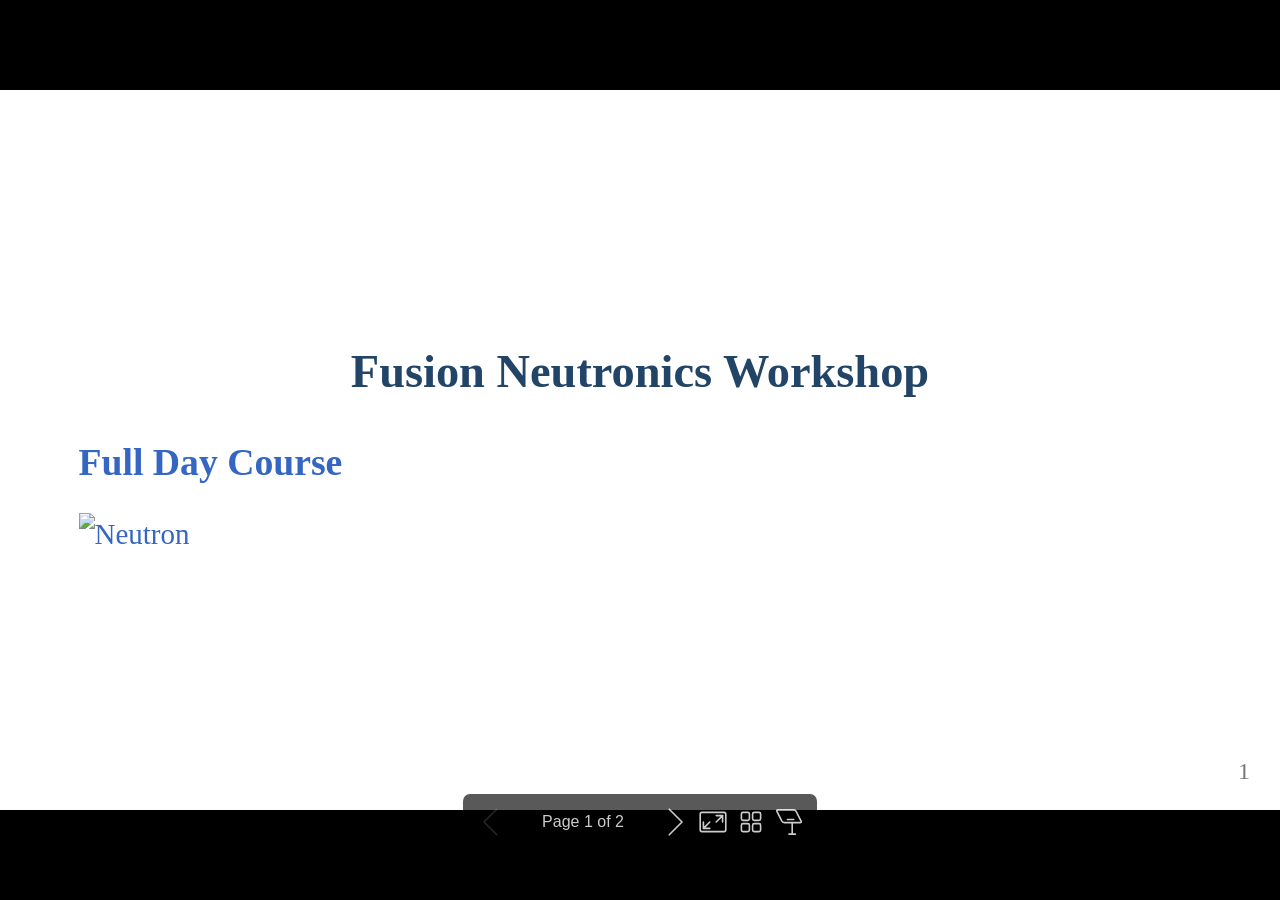
==== commit b76baf67: "Build out conference and university deck content Half day conference deck (slides-half-day-conferenc" ====
--- a/full-day.html
+++ b/full-day.html
@@ -12,12 +12,12 @@
   display: grid;
   grid-template-columns: repeat(2, minmax(0, 1fr));
   gap: 1rem;
-},
+}
 .columns3 {
   display: grid;
   grid-template-columns: repeat(3, minmax(0, 1fr));
   gap: 1rem;
-},
+}
 h1 {
   text-align: center
 }
@@ -25,20 +25,51 @@
   display: grid;
   grid-template-columns: repeat(2, minmax(0, 1fr));
   gap: 1rem;
-},
+}
 .columns3 {
   display: grid;
   grid-template-columns: repeat(3, minmax(0, 1fr));
   gap: 1rem;
-},
+}
 h1 {
   text-align: center
 }
-;background-color:#fff;background-image:none;" data-marpit-pagination-total="1">
+;background-color:#fff;background-image:none;" data-marpit-pagination-total="2">
 <h1 id="fusion-neutronics-workshop">Fusion Neutronics Workshop</h1>
 <h2 id="full-day-course">Full Day Course</h2>
 <p><img src="images/cover.png" alt="Neutron" /></p>
 </section>
+</foreignObject></svg><svg data-marpit-svg="" viewBox="0 0 1280 720"><foreignObject width="1280" height="720"><section id="2" data-paginate="true" data-background-color="#fff" data-style=".columns {
+  display: grid;
+  grid-template-columns: repeat(2, minmax(0, 1fr));
+  gap: 1rem;
+}
+.columns3 {
+  display: grid;
+  grid-template-columns: repeat(3, minmax(0, 1fr));
+  gap: 1rem;
+}
+h1 {
+  text-align: center
+}
+" lang="POSIX" data-marpit-pagination="2" style="--paginate:true;--background-color:#fff;--style:.columns {
+  display: grid;
+  grid-template-columns: repeat(2, minmax(0, 1fr));
+  gap: 1rem;
+}
+.columns3 {
+  display: grid;
+  grid-template-columns: repeat(3, minmax(0, 1fr));
+  gap: 1rem;
+}
+h1 {
+  text-align: center
+}
+;background-color:#fff;background-image:none;" data-marpit-pagination-total="2">
+<h1 id="%F0%9F%9A%A7-todo---work-in-progress-%F0%9F%9A%A7"><img class="emoji" draggable="false" alt="🚧" src="https://cdn.jsdelivr.net/gh/jdecked/twemoji@17.0.2/assets/svg/1f6a7.svg" data-marp-twemoji=""/> TODO - work in progress <img class="emoji" draggable="false" alt="🚧" src="https://cdn.jsdelivr.net/gh/jdecked/twemoji@17.0.2/assets/svg/1f6a7.svg" data-marp-twemoji=""/></h1>
+<p><strong>This slide deck is not finished yet.</strong></p>
+<p>The full day course slides are still being written. Please check back later for the complete version.</p>
+</section>
 <script>!function(){"use strict";const t={h1:{proto:()=>HTMLHeadingElement,attrs:{role:"heading","aria-level":"1"},style:"display: block; font-size: 2em; margin-block-start: 0.67em; margin-block-end: 0.67em; margin-inline-start: 0px; margin-inline-end: 0px; font-weight: bold;"},h2:{proto:()=>HTMLHeadingElement,attrs:{role:"heading","aria-level":"2"},style:"display: block; font-size: 1.5em; margin-block-start: 0.83em; margin-block-end: 0.83em; margin-inline-start: 0px; margin-inline-end: 0px; font-weight: bold;"},h3:{proto:()=>HTMLHeadingElement,attrs:{role:"heading","aria-level":"3"},style:"display: block; font-size: 1.17em; margin-block-start: 1em; margin-block-end: 1em; margin-inline-start: 0px; margin-inline-end: 0px; font-weight: bold;"},h4:{proto:()=>HTMLHeadingElement,attrs:{role:"heading","aria-level":"4"},style:"display: block; margin-block-start: 1.33em; margin-block-end: 1.33em; margin-inline-start: 0px; margin-inline-end: 0px; font-weight: bold;"},h5:{proto:()=>HTMLHeadingElement,attrs:{role:"heading","aria-level":"5"},style:"display: block; font-size: 0.83em; margin-block-start: 1.67em; margin-block-end: 1.67em; margin-inline-start: 0px; margin-inline-end: 0px; font-weight: bold;"},h6:{proto:()=>HTMLHeadingElement,attrs:{role:"heading","aria-level":"6"},style:"display: block; font-size: 0.67em; margin-block-start: 2.33em; margin-block-end: 2.33em; margin-inline-start: 0px; margin-inline-end: 0px; font-weight: bold;"},span:{proto:()=>HTMLSpanElement},pre:{proto:()=>HTMLElement,style:"display: block; font-family: monospace; white-space: pre; margin: 1em 0; --marp-auto-scaling-white-space: pre;"}},e="data-marp-auto-scaling-wrapper",i="data-marp-auto-scaling-svg",n="data-marp-auto-scaling-container";class s extends HTMLElement{container;containerSize;containerObserver;svg;svgComputedStyle;svgPreserveAspectRatio="xMinYMid meet";wrapper;wrapperSize;wrapperObserver;constructor(){super();const t=t=>([e])=>{const{width:i,height:n}=e.contentRect;this[t]={width:i,height:n},this.updateSVGRect()};this.attachShadow({mode:"open"}),this.containerObserver=new ResizeObserver(t("containerSize")),this.wrapperObserver=new ResizeObserver((...e)=>{t("wrapperSize")(...e),this.flushSvgDisplay()})}static get observedAttributes(){return["data-downscale-only"]}connectedCallback(){this.shadowRoot.innerHTML=`\n<style>\n  svg[${i}] { display: block; width: 100%; height: auto; vertical-align: top; }\n  span[${n}] { display: table; white-space: var(--marp-auto-scaling-white-space, nowrap); width: max-content; }\n</style>\n<div ${e}>\n  <svg part="svg" ${i}>\n    <foreignObject><span ${n}><slot></slot></span></foreignObject>\n  </svg>\n</div>\n    `.split(/\n\s*/).join(""),this.wrapper=this.shadowRoot.querySelector(`div[${e}]`)??void 0;const t=this.svg;this.svg=this.wrapper?.querySelector(`svg[${i}]`)??void 0,this.svg!==t&&(this.svgComputedStyle=this.svg?window.getComputedStyle(this.svg):void 0),this.container=this.svg?.querySelector(`span[${n}]`)??void 0,this.observe()}disconnectedCallback(){this.svg=void 0,this.svgComputedStyle=void 0,this.wrapper=void 0,this.container=void 0,this.observe()}attributeChangedCallback(){this.observe()}flushSvgDisplay(){const{svg:t}=this;t&&(t.style.display="inline",requestAnimationFrame(()=>{t.style.display=""}))}observe(){this.containerObserver.disconnect(),this.wrapperObserver.disconnect(),this.wrapper&&this.wrapperObserver.observe(this.wrapper),this.container&&this.containerObserver.observe(this.container),this.svgComputedStyle&&this.observeSVGStyle(this.svgComputedStyle)}observeSVGStyle(t){const e=()=>{const i=(()=>{const e=t.getPropertyValue("--preserve-aspect-ratio");if(e)return e.trim();return`x${(({textAlign:t,direction:e})=>{if(t.endsWith("left"))return"Min";if(t.endsWith("right"))return"Max";if("start"===t||"end"===t){let i="rtl"===e;return"end"===t&&(i=!i),i?"Max":"Min"}return"Mid"})(t)}YMid meet`})();i!==this.svgPreserveAspectRatio&&(this.svgPreserveAspectRatio=i,this.updateSVGRect()),t===this.svgComputedStyle&&requestAnimationFrame(e)};e()}updateSVGRect(){let t=Math.ceil(this.containerSize?.width??0);const e=Math.ceil(this.containerSize?.height??0);void 0!==this.dataset.downscaleOnly&&(t=Math.max(t,this.wrapperSize?.width??0));const i=this.svg?.querySelector(":scope > foreignObject");if(i?.setAttribute("width",`${t}`),i?.setAttribute("height",`${e}`),this.svg&&(this.svg.setAttribute("viewBox",`0 0 ${t} ${e}`),this.svg.setAttribute("preserveAspectRatio",this.svgPreserveAspectRatio),this.svg.style.height=t<=0||e<=0?"0":""),this.container){const t=this.svgPreserveAspectRatio.toLowerCase();this.container.style.marginLeft=t.startsWith("xmid")||t.startsWith("xmax")?"auto":"0",this.container.style.marginRight=t.startsWith("xmi")?"auto":"0"}}}const r=(t,{attrs:e={},style:i})=>class extends t{constructor(...t){super(...t);for(const[t,i]of Object.entries(e))this.hasAttribute(t)||this.setAttribute(t,i);this._shadow()}static get observedAttributes(){return["data-auto-scaling"]}connectedCallback(){this._update()}attributeChangedCallback(){this._update()}_shadow(){if(!this.shadowRoot)try{this.attachShadow({mode:"open"})}catch(t){if(!(t instanceof Error&&"NotSupportedError"===t.name))throw t}return this.shadowRoot}_update(){const t=this._shadow();if(t){const e=i?`<style>:host { ${i} }</style>`:"";let n="<slot></slot>";const{autoScaling:s}=this.dataset;if(void 0!==s){n=`<marp-auto-scaling exportparts="svg:auto-scaling" ${"downscale-only"===s?"data-downscale-only":""}>${n}</marp-auto-scaling>`}t.innerHTML=e+n}}};let o;const a=Symbol(),l=()=>o??(o=!!document.createElement("div",{is:"marp-auto-scaling"}).outerHTML.startsWith("<div is"),o);let c;const d="marpitSVGPolyfill:setZoomFactor,",h=Symbol(),g=Symbol();const p=()=>{const t="Apple Computer, Inc."===navigator.vendor,e=t?[v]:[],i={then:e=>(t?(async()=>{if(void 0===c){const t=document.createElement("canvas");t.width=10,t.height=10;const e=t.getContext("2d"),i=new Image(10,10),n=new Promise(t=>{i.addEventListener("load",()=>t())});i.crossOrigin="anonymous",i.src="data:image/svg+xml;charset=utf8,%3Csvg%20xmlns%3D%22http%3A%2F%2Fwww.w3.org%2F2000%2Fsvg%22%20width%3D%2210%22%20height%3D%2210%22%20viewBox%3D%220%200%201%201%22%3E%3CforeignObject%20width%3D%221%22%20height%3D%221%22%20requiredExtensions%3D%22http%3A%2F%2Fwww.w3.org%2F1999%2Fxhtml%22%3E%3Cdiv%20xmlns%3D%22http%3A%2F%2Fwww.w3.org%2F1999%2Fxhtml%22%20style%3D%22width%3A%201px%3B%20height%3A%201px%3B%20background%3A%20red%3B%20position%3A%20relative%22%3E%3C%2Fdiv%3E%3C%2FforeignObject%3E%3C%2Fsvg%3E",await n,e.drawImage(i,0,0),c=e.getImageData(5,5,1,1).data[3]<128}return c})().then(t=>{null==e||e(t?[v]:[])}):null==e||e([]),i)};return Object.assign(e,i)};let m,u;function v(t){const e="object"==typeof t&&t.target||document,i="object"==typeof t?t.zoom:t;window[g]||(Object.defineProperty(window,g,{configurable:!0,value:!0}),document.body.style.zoom=1.0001,document.body.offsetHeight,document.body.style.zoom=1,window.addEventListener("message",({data:t,origin:e})=>{if(e===window.origin)try{if(t&&"string"==typeof t&&t.startsWith(d)){const[,e]=t.split(","),i=Number.parseFloat(e);Number.isNaN(i)||(u=i)}}catch(t){console.error(t)}}));let n=!1;Array.from(e.querySelectorAll("svg[data-marpit-svg]"),t=>{var e,s,r,o;t.style.transform||(t.style.transform="translateZ(0)");const a=i||u||t.currentScale||1;m!==a&&(m=a,n=a);const l=t.getBoundingClientRect(),{length:c}=t.children;for(let i=0;i<c;i+=1){const n=t.children[i];if(n.getScreenCTM){const t=n.getScreenCTM();if(t){const i=null!==(s=null===(e=n.x)||void 0===e?void 0:e.baseVal.value)&&void 0!==s?s:0,c=null!==(o=null===(r=n.y)||void 0===r?void 0:r.baseVal.value)&&void 0!==o?o:0,d=n.children.length;for(let e=0;e<d;e+=1){const s=n.children[e];if("SECTION"===s.tagName){const{style:e}=s;e.transformOrigin||(e.transformOrigin=`${-i}px ${-c}px`),e.transform=`scale(${a}) matrix(${t.a}, ${t.b}, ${t.c}, ${t.d}, ${t.e-l.left}, ${t.f-l.top}) translateZ(0.0001px)`;break}}}}}}),!1!==n&&Array.from(e.querySelectorAll("iframe"),({contentWindow:t})=>{null==t||t.postMessage(`${d}${n}`,"null"===window.origin?"*":window.origin)})}function w({once:t=!1,target:e=document}={}){const i=function(t=document){if(t[h])return t[h];let e=!0;const i=()=>{e=!1,delete t[h]};Object.defineProperty(t,h,{configurable:!0,value:i});let n=[],s=!1;(async()=>{try{n=await p()}finally{s=!0}})();const r=()=>{for(const e of n)e({target:t});s&&0===n.length||e&&window.requestAnimationFrame(r)};return r(),i}(e);return t?(i(),()=>{}):i}m=1,u=void 0;const b=Symbol(),y=(e=document)=>{if("undefined"==typeof window)throw new Error("Marp Core's browser script is valid only in browser context.");if(((e=document)=>{const i=window[a];i||customElements.define("marp-auto-scaling",s);for(const n of Object.keys(t)){const s=`marp-${n}`,o=t[n].proto();l()&&o!==HTMLElement?i||customElements.define(s,r(o,{style:t[n].style}),{extends:n}):(i||customElements.define(s,r(HTMLElement,t[n])),e.querySelectorAll(`${n}[is="${s}"]`).forEach(t=>{t.outerHTML=t.outerHTML.replace(new RegExp(`^<${n}`,"i"),`<${s}`).replace(new RegExp(`</${n}>$`,"i"),`</${s}>`)}))}window[a]=!0})(e),e[b])return e[b];const i=w({target:e}),n=()=>{i(),delete e[b]},o=Object.assign(n,{cleanup:n,update:()=>y(e)});return Object.defineProperty(e,b,{configurable:!0,value:o}),o},f=document.currentScript;y(f?f.getRootNode():document)}();
 </script></foreignObject></svg></div><div class="bespoke-marp-note" data-index="0" tabindex="0"><p>![bottom-right](logo)</p></div><script>/*!! License: https://unpkg.com/@marp-team/marp-cli@4.4.0/lib/bespoke.js.LICENSE.txt */
 !function(){"use strict";function e(e){return e&&e.__esModule&&Object.prototype.hasOwnProperty.call(e,"default")?e.default:e}var t,n,r=(n||(n=1,t={from:function(e,t){var n,r=1===(e.parent||e).nodeType?e.parent||e:document.querySelector(e.parent||e),o=[].filter.call("string"==typeof e.slides?r.querySelectorAll(e.slides):e.slides||r.children,function(e){return"SCRIPT"!==e.nodeName}),i={},a=function(e,t){return(t=t||{}).index=o.indexOf(e),t.slide=e,t},s=function(e,t){i[e]=(i[e]||[]).filter(function(e){return e!==t})},l=function(e,t){return(i[e]||[]).reduce(function(e,n){return e&&!1!==n(t)},!0)},c=function(e,t){o[e]&&(n&&l("deactivate",a(n,t)),n=o[e],l("activate",a(n,t)))},d=function(e,t){var r=o.indexOf(n)+e;l(e>0?"next":"prev",a(n,t))&&c(r,t)},u={off:s,on:function(e,t){return(i[e]||(i[e]=[])).push(t),s.bind(null,e,t)},fire:l,slide:function(e,t){if(!arguments.length)return o.indexOf(n);l("slide",a(o[e],t))&&c(e,t)},next:d.bind(null,1),prev:d.bind(null,-1),parent:r,slides:o,destroy:function(e){l("destroy",a(n,e)),i={}}};return(t||[]).forEach(function(e){e(u)}),n||c(0),u}}),t),o=e(r);const i=document.body,a=(...e)=>history.replaceState(...e),s="",l="presenter",c="next",d="overview",u=["",l,d,c],f="bespoke-marp-",m=`data-${f}`,g=(e,{protocol:t,host:n,pathname:r,hash:o}=location)=>{const i=e.toString();return`${t}//${n}${r}${i?"?":""}${i}${o}`},p=()=>i.dataset.bespokeView,v=e=>new URLSearchParams(location.search).get(e),h=(e,t={})=>{const n={location,setter:a,...t},r=new URLSearchParams(n.location.search);for(const t of Object.keys(e)){const n=e[t];"string"==typeof n?r.set(t,n):r.delete(t)}try{n.setter({...window.history.state??{}},"",g(r,n.location))}catch(e){console.error(e)}},w=(()=>{const e="bespoke-marp";try{return localStorage.setItem(e,e),localStorage.removeItem(e),!0}catch{return!1}})(),y=e=>{try{return localStorage.getItem(e)}catch{return null}},b=(e,t)=>{try{return localStorage.setItem(e,t),!0}catch{return!1}},k=e=>{try{return localStorage.removeItem(e),!0}catch{return!1}},x=(e,t)=>{const n="aria-hidden";t?e.setAttribute(n,"true"):e.removeAttribute(n)},E=e=>{e.parent.classList.add(`${f}parent`),e.slides.forEach(e=>e.classList.add(`${f}slide`)),e.on("activate",t=>{const n=`${f}active`,r=t.slide,o=r.classList,i=!o.contains(n);if(e.slides.forEach(e=>{e.classList.remove(n),x(e,!0)}),o.add(n),x(r,!1),i){const e=`${n}-ready`;o.add(e),document.body.clientHeight,o.remove(e)}})},$=e=>{let t=0,n=0;Object.defineProperty(e,"fragments",{enumerable:!0,value:e.slides.map(e=>[null,...e.querySelectorAll("[data-marpit-fragment]")])});const r=r=>void 0!==e.fragments[t][n+r],o=(r,o)=>{t=r,n=o,e.fragments.forEach((e,t)=>{e.forEach((e,n)=>{if(null==e)return;const i=t<r||t===r&&n<=o;e.setAttribute(`${m}fragment`,(i?"":"in")+"active");const a=`${m}current-fragment`;t===r&&n===o?e.setAttribute(a,"current"):e.removeAttribute(a)})}),e.fragmentIndex=o;const i={slide:e.slides[r],index:r,fragments:e.fragments[r],fragmentIndex:o};e.fire("fragment",i)};e.on("next",({fragment:i=!0})=>{if(i){if(r(1))return o(t,n+1),!1;const i=t+1;e.fragments[i]&&o(i,0)}else{const r=e.fragments[t].length;if(n+1<r)return o(t,r-1),!1;const i=e.fragments[t+1];i&&o(t+1,i.length-1)}}),e.on("prev",({fragment:i=!0})=>{if(r(-1)&&i)return o(t,n-1),!1;const a=t-1;e.fragments[a]&&o(a,e.fragments[a].length-1)}),e.on("slide",({index:t,fragment:n})=>{let r=0;if(void 0!==n){const o=e.fragments[t];if(o){const{length:e}=o;r=-1===n?e-1:Math.min(Math.max(n,0),e-1)}}o(t,r)}),o(0,0)},L=document,S=()=>!(!L.fullscreenEnabled&&!L.webkitFullscreenEnabled),P=()=>!(!L.fullscreenElement&&!L.webkitFullscreenElement),_=e=>{e.fullscreen=()=>{S()&&(async()=>{P()?(L.exitFullscreen||L.webkitExitFullscreen)?.call(L):((e=L.body)=>{(e.requestFullscreen||e.webkitRequestFullscreen)?.call(e)})()})()},document.addEventListener("keydown",t=>{"f"!==t.key&&"F11"!==t.key||t.altKey||t.ctrlKey||t.metaKey||!S()||(e.fullscreen(),t.preventDefault())})},O=`${f}inactive`,T=(e=2e3)=>({parent:t,fire:n})=>{const r=t.classList,o=e=>n(`marp-${e?"":"in"}active`);let i;const a=()=>{i&&clearTimeout(i),i=setTimeout(()=>{r.add(O),o()},e),r.contains(O)&&(r.remove(O),o(!0))};for(const e of["mousedown","mousemove","touchend"])document.addEventListener(e,a);setTimeout(a,0)},I=["AUDIO","BUTTON","INPUT","SELECT","TEXTAREA","VIDEO"],M=e=>{e.parent.addEventListener("keydown",e=>{if(!e.target)return;const t=e.target;(I.includes(t.nodeName)||"true"===t.contentEditable)&&e.stopPropagation()})},A=e=>{window.addEventListener("load",()=>{for(const t of e.slides){const e=t.querySelector("marp-auto-scaling, [data-auto-scaling], [data-marp-fitting]");t.setAttribute(`${m}load`,e?"":"hideable")}})},C=({interval:e=250}={})=>t=>{document.addEventListener("keydown",e=>{if(" "===e.key&&e.shiftKey)t.prev();else if("ArrowLeft"===e.key||"ArrowUp"===e.key||"PageUp"===e.key)t.prev({fragment:!e.shiftKey});else if(" "!==e.key||e.shiftKey)if("ArrowRight"===e.key||"ArrowDown"===e.key||"PageDown"===e.key)t.next({fragment:!e.shiftKey});else if("End"===e.key)t.slide(t.slides.length-1,{fragment:-1});else{if("Home"!==e.key)return;t.slide(0)}else t.next();e.preventDefault()});let n,r,o=0;t.parent.addEventListener("wheel",i=>{let a=!1;const s=(e,t)=>{e&&(a=a||((e,t)=>((e,t)=>{const n="X"===t?"Width":"Height";return e[`client${n}`]<e[`scroll${n}`]})(e,t)&&((e,t)=>{const{overflow:n}=e,r=e[`overflow${t}`];return"auto"===n||"scroll"===n||"auto"===r||"scroll"===r})(getComputedStyle(e),t))(e,t)),e?.parentElement&&s(e.parentElement,t)};if(0!==i.deltaX&&s(i.target,"X"),0!==i.deltaY&&s(i.target,"Y"),a)return;i.preventDefault();const l=Math.sqrt(i.deltaX**2+i.deltaY**2);if(void 0!==i.wheelDelta){if(void 0===i.webkitForce&&Math.abs(i.wheelDelta)<40)return;if(i.deltaMode===i.DOM_DELTA_PIXEL&&l<4)return}else if(i.deltaMode===i.DOM_DELTA_PIXEL&&l<12)return;r&&clearTimeout(r),r=setTimeout(()=>{n=0},e);const c=Date.now()-o<e,d=l<=n;if(n=l,c||d)return;let u;(i.deltaX>0||i.deltaY>0)&&(u="next"),(i.deltaX<0||i.deltaY<0)&&(u="prev"),u&&(t[u](),o=Date.now())})},D=(e=`.${f}osc`)=>{const t=document.querySelector(e);if(!t)return()=>{};const n=(e,n)=>{t.querySelectorAll(`[${m}osc=${JSON.stringify(e)}]`).forEach(n)};if(S()||n("fullscreen",e=>e.style.display="none"),!w){const e=(e,t)=>{e.disabled=!0,e.title=`${t} is disabled due to restricted localStorage.`};n("presenter",t=>e(t,"Presenter view")),n("overview",t=>e(t,"Overview view"))}return e=>{t.addEventListener("click",t=>{if(t.target instanceof HTMLElement){const{bespokeMarpOsc:n}=t.target.dataset;n&&t.target.blur();const r={fragment:!t.shiftKey};"next"===n?e.next(r):"prev"===n?e.prev(r):"fullscreen"===n?e?.fullscreen():"presenter"===n?e.openPresenterView():"overview"===n&&e.toggleOverviewView()}}),e.parent.appendChild(t),e.on("activate",({index:t})=>{n("page",n=>n.textContent=`Page ${t+1} of ${e.slides.length}`)}),e.on("fragment",({index:t,fragments:r,fragmentIndex:o})=>{n("prev",e=>e.disabled=0===t&&0===o),n("next",n=>n.disabled=t===e.slides.length-1&&o===r.length-1)}),e.on("marp-active",()=>x(t,!1)),e.on("marp-inactive",()=>x(t,!0)),S()&&(e=>{for(const t of["","webkit"])L.addEventListener(t+"fullscreenchange",e)})(()=>n("fullscreen",e=>e.classList.toggle("exit",S()&&P())))}},N=e=>{if(e.syncKey&&"string"==typeof e.syncKey)return!0;throw new Error("The current instance of Bespoke.js is incompatible with Marp bespoke sync plugin.")},B=(e={})=>{const t=e.key||window.history.state?.marpBespokeSyncKey||Math.random().toString(36).slice(2),n=`bespoke-marp-sync-${t}`;var r;r={marpBespokeSyncKey:t},h({},{setter:(e,...t)=>a({...e,...r},...t)});const o=()=>{const e=y(n);return e?JSON.parse(e):Object.create(null)},i=e=>{const t=o(),r={...t,...e(t)};return b(n,JSON.stringify(r)),r},s=()=>{window.removeEventListener("pageshow",s),i(e=>({reference:(e.reference||0)+1}))};return e=>{s(),Object.defineProperty(e,"syncKey",{value:t,enumerable:!0});let r=!0;setTimeout(()=>{e.on("fragment",e=>{r&&i(()=>({index:e.index,fragmentIndex:e.fragmentIndex}))})},0),window.addEventListener("storage",t=>{if(t.key===n&&t.oldValue&&t.newValue){const n=JSON.parse(t.oldValue),o=JSON.parse(t.newValue);if(n.index!==o.index||n.fragmentIndex!==o.fragmentIndex)try{r=!1,e.slide(o.index,{fragment:o.fragmentIndex,forSync:!0})}finally{r=!0}}});const a=()=>{const{reference:e}=o();void 0===e||e<=1?k(n):i(()=>({reference:e-1}))};window.addEventListener("pagehide",e=>{e.persisted&&window.addEventListener("pageshow",s),a()}),e.on("destroy",a)}},K=e=>{w&&document.addEventListener("keydown",t=>{("o"!==t.key||t.altKey||t.ctrlKey||t.metaKey)&&"Escape"!==t.key||(t.preventDefault(),e())})};let q=null;const V=({closeOnSelect:e=!0}={})=>t=>{N(t);const n=n=>{const r=(()=>{if(!q||!q.isConnected){q=document.createElement("div"),q.className=`${f}overview`,q.inert=!0;const n=document.createElement("iframe");n.src=(()=>{const n=new URLSearchParams(location.search);return n.set("view","overview"),n.set("sync",t.syncKey),e&&n.set("closeOnSelect","1"),g(n)})(),q.append(n),document.body.append(q)}return q})(),o=n??!r.dataset.open;setTimeout(()=>{if(r.dataset.open=o?"1":"",r.inert=!o,t.skipTransition=o,o){const e=r.querySelector("iframe");try{e?.contentWindow?.focus()}catch{e?.focus()}}else window.focus()},0)};Object.defineProperties(t,{toggleOverviewView:{enumerable:!0,value:n}}),window.addEventListener("message",e=>{e.origin===window.origin&&"closeOverview"===e.data&&n(!1)}),K(n)},j=e=>{const{title:t}=document;document.title="[Overview]"+(t?` - ${t}`:"");const n=!!v("closeOnSelect"),r=()=>{window.parent.postMessage("closeOverview","null"===window.origin?"*":window.origin)};if(e.slides.forEach((t,o)=>{t.tabIndex=0;const i=()=>{e.slide(o,{fragment:-1}),n&&r()};t.addEventListener("click",i),t.addEventListener("keydown",e=>{"Enter"!==e.key&&" "!==e.key||(e.preventDefault(),i())})}),window.addEventListener("keydown",t=>{const n=e.slide(),r=t=>{const r=t=>{const n=e.slides[t].getBoundingClientRect();return[Math.round((n.left+n.right)/2),Math.round((n.top+n.bottom)/2)]};let o=null,i=n;do{const e=r(i);if(o){if(Math.abs(e[0]-o[0])<2)return i}else o=e;i+=t}while(i>=0&&i<e.slides.length);return n};if("ArrowLeft"===t.key)e.slide(Math.max(n-1,0),{fragment:-1});else if("ArrowRight"===t.key)e.slide(Math.min(n+1,e.slides.length-1),{fragment:-1});else if("ArrowUp"===t.key)e.slide(r(-1),{fragment:-1});else if("ArrowDown"===t.key)e.slide(r(1),{fragment:-1});else if("End"===t.key)e.slide(e.slides.length-1,{fragment:-1});else{if("Home"!==t.key)return;e.slide(0,{fragment:-1})}t.preventDefault();const o=e.slide();e.slides[o]?.focus?.(),e.slides[o]?.scrollIntoView?.({behavior:"smooth",block:"nearest"})}),e.on("slide",({index:t})=>{e.slides[t]?.scrollIntoView?.({behavior:"smooth",block:"nearest"})}),window.parent!==window){K(r);const e=document.createElement("header");e.className=`${f}overview-header`;const t=document.createElement("button");t.className=`${f}overview-close`,t.type="button",t.title="Close overview",t.textContent=t.title,t.addEventListener("click",r),e.append(t),document.body.prepend(e)}},F=()=>{const e=p();return{[s]:V(),[l]:V({closeOnSelect:!1}),[d]:j}[e]},U=e=>{window.addEventListener("message",t=>{if(t.origin!==window.origin)return;const[n,r]=t.data.split(":");if("navigate"===n){const[t,n]=r.split(",");let o=Number.parseInt(t,10),i=Number.parseInt(n,10)+1;i>=e.fragments[o].length&&(o+=1,i=0),e.slide(o,{fragment:i})}})};var R,X,H,W,J,Y,z,G={exports:{}},Q=(R||(R=1,G.exports=(X=["area","base","br","col","command","embed","hr","img","input","keygen","link","meta","param","source","track","wbr"],H=function(e){return String(e).replace(/[&<>"']/g,function(e){return"&"+W[e]+";"})},W={"&":"amp","<":"lt",">":"gt",'"':"quot","'":"apos"},J="dangerouslySetInnerHTML",Y={className:"class",htmlFor:"for"},z={},function(e,t){var n=[],r="";t=t||{};for(var o=arguments.length;o-- >2;)n.push(arguments[o]);if("function"==typeof e)return t.children=n.reverse(),e(t);if(e){if(r+="<"+e,t)for(var i in t)!1!==t[i]&&null!=t[i]&&i!==J&&(r+=" "+(Y[i]?Y[i]:H(i))+'="'+H(t[i])+'"');r+=">"}if(-1===X.indexOf(e)){if(t[J])r+=t[J].__html;else for(;n.length;){var a=n.pop();if(a)if(a.pop)for(var s=a.length;s--;)n.push(a[s]);else r+=!0===z[a]?a:H(a)}r+=e?"</"+e+">":""}return z[r]=!0,r})),G.exports),Z=e(Q);const ee=({children:e})=>Z(null,null,...e),te=`${f}presenter-`,ne={container:`${te}container`,dragbar:`${te}dragbar-container`,next:`${te}next`,nextContainer:`${te}next-container`,noteContainer:`${te}note-container`,noteWrapper:`${te}note-wrapper`,noteButtons:`${te}note-buttons`,infoContainer:`${te}info-container`,infoPageArea:`${te}info-page-area`,infoPage:`${te}info-page`,infoPagePrev:`${te}info-page-prev`,infoPageNext:`${te}info-page-next`,noteButtonsBigger:`${te}note-bigger`,noteButtonsSmaller:`${te}note-smaller`,infoTime:`${te}info-time`,infoTimer:`${te}info-timer`},re=e=>{const{title:t}=document;document.title="[Presenter view]"+(t?` - ${t}`:"");const n={},r=e=>(n[e]=n[e]||document.querySelector(`.${e}`),n[e]);document.body.appendChild((e=>{const t=document.createElement("div");return t.className=ne.container,t.appendChild(e),t.insertAdjacentHTML("beforeend",Z(ee,null,Z("div",{class:ne.nextContainer},Z("iframe",{class:ne.next,src:"?view=next"})),Z("div",{class:ne.dragbar}),Z("div",{class:ne.noteContainer},Z("div",{class:ne.noteWrapper}),Z("div",{class:ne.noteButtons},Z("button",{class:ne.noteButtonsSmaller,tabindex:"-1",title:"Smaller notes font size"},"Smaller notes font size"),Z("button",{class:ne.noteButtonsBigger,tabindex:"-1",title:"Bigger notes font size"},"Bigger notes font size"))),Z("div",{class:ne.infoContainer},Z("div",{class:ne.infoPageArea},Z("button",{class:ne.infoPagePrev,tabindex:"-1",title:"Previous"},"Previous"),Z("button",{class:ne.infoPage}),Z("button",{class:ne.infoPageNext,tabindex:"-1",title:"Next"},"Next")),Z("time",{class:ne.infoTime,title:"Current time"}),Z("time",{class:ne.infoTimer,title:"Timer"})))),t})(e.parent)),(e=>{let t=!1;r(ne.dragbar).addEventListener("mousedown",()=>{t=!0,r(ne.dragbar).classList.add("active")}),window.addEventListener("mouseup",()=>{t=!1,r(ne.dragbar).classList.remove("active")}),window.addEventListener("mousemove",e=>{if(!t)return;const n=e.clientX/document.documentElement.clientWidth*100;r(ne.container).style.setProperty("--bespoke-marp-presenter-split-ratio",`${Math.max(0,Math.min(100,n))}%`)}),r(ne.nextContainer).addEventListener("click",()=>e.next());const n=r(ne.next),o=(i=n,(e,t)=>i.contentWindow?.postMessage(`navigate:${e},${t}`,"null"===window.origin?"*":window.origin));var i;n.addEventListener("load",()=>{r(ne.nextContainer).classList.add("active"),o(e.slide(),e.fragmentIndex),e.on("fragment",({index:e,fragmentIndex:t})=>o(e,t))});const a=document.querySelectorAll(".bespoke-marp-note");a.forEach(e=>{e.addEventListener("keydown",e=>e.stopPropagation()),r(ne.noteWrapper).appendChild(e)}),e.on("activate",()=>a.forEach(t=>t.classList.toggle("active",t.dataset.index==e.slide())));let s=0;const l=e=>{s=Math.max(-5,s+e),r(ne.noteContainer).style.setProperty("--bespoke-marp-note-font-scale",(1.2**s).toFixed(4))},c=()=>l(1),d=()=>l(-1),u=r(ne.noteButtonsBigger),f=r(ne.noteButtonsSmaller);u.addEventListener("click",()=>{u.blur(),c()}),f.addEventListener("click",()=>{f.blur(),d()}),document.addEventListener("keydown",e=>{"+"===e.key&&c(),"-"===e.key&&d()},!0);const m=r(ne.infoPage);e.on("activate",({index:t})=>{m.textContent=`${t+1} / ${e.slides.length}`}),m.addEventListener("click",()=>{m.blur(),e.toggleOverviewView()});const g=r(ne.infoPagePrev),p=r(ne.infoPageNext);g.addEventListener("click",t=>{g.blur(),e.prev({fragment:!t.shiftKey})}),p.addEventListener("click",t=>{p.blur(),e.next({fragment:!t.shiftKey})}),e.on("fragment",({index:t,fragments:n,fragmentIndex:r})=>{g.disabled=0===t&&0===r,p.disabled=t===e.slides.length-1&&r===n.length-1});let v=new Date;const h=()=>{const e=new Date,t=e=>`${Math.floor(e)}`.padStart(2,"0"),n=e.getTime()-v.getTime(),o=t(n/1e3%60),i=t(n/1e3/60%60),a=t(n/36e5%24);r(ne.infoTime).textContent=e.toLocaleTimeString(),r(ne.infoTimer).textContent=`${a}:${i}:${o}`};h(),setInterval(h,250),r(ne.infoTimer).addEventListener("click",()=>{v=new Date})})(e)},oe=e=>{N(e),Object.defineProperties(e,{openPresenterView:{enumerable:!0,value:ie},presenterUrl:{enumerable:!0,get:ae}}),w&&document.addEventListener("keydown",t=>{"p"!==t.key||t.altKey||t.ctrlKey||t.metaKey||(t.preventDefault(),e.openPresenterView())})};function ie(){const{max:e,floor:t}=Math,n=e(t(.85*window.innerWidth),640),r=e(t(.85*window.innerHeight),360);return window.open(this.presenterUrl,te+this.syncKey,`width=${n},height=${r},menubar=no,toolbar=no`)}function ae(){const e=new URLSearchParams(location.search);return e.set("view","presenter"),e.set("sync",this.syncKey),g(e)}const se=e=>{const t=p();return t===c&&e.appendChild(document.createElement("span")),{[s]:oe,[l]:re,[c]:U}[t]},le=e=>{e.on("activate",t=>{document.querySelectorAll(".bespoke-progress-parent > .bespoke-progress-bar").forEach(n=>{n.style.flexBasis=100*t.index/(e.slides.length-1)+"%"})})},ce=e=>{const t=Number.parseInt(e,10);return Number.isNaN(t)?null:t},de=(e={})=>{const t={history:!0,...e};return e=>{let n=!0;const r=e=>{const t=n;try{return n=!0,e()}finally{n=t}},o=(t={fragment:!0})=>{let n=t.fragment?ce(v("f")||""):null;((t,n)=>{const{min:r,max:o}=Math,{fragments:i,slides:a}=e,s=o(0,r(t,a.length-1)),l=o(0,r(n||0,i[s].length-1));s===e.slide()&&l===e.fragmentIndex||e.slide(s,{fragment:l})})((()=>{if(location.hash){const[t]=location.hash.slice(1).split(":~:");if(/^\d+$/.test(t))return(ce(t)??1)-1;const r=document.getElementById(t)||document.querySelector(`a[name="${CSS.escape(t)}"]`);if(r){const{length:t}=e.slides;for(let o=0;o<t;o+=1)if(e.slides[o].contains(r)){const t=e.fragments?.[o],i=r.closest("[data-marpit-fragment]");if(t&&i){const e=t.indexOf(i);e>=0&&(n=e)}return o}}}return 0})(),n)};e.on("fragment",({index:e,fragmentIndex:r})=>{n||h({f:0===r||r.toString()},{location:{...location,hash:`#${e+1}`},setter:(...e)=>t.history?history.pushState(...e):history.replaceState(...e)})}),setTimeout(()=>{o(),window.addEventListener("hashchange",()=>r(()=>{o({fragment:!1}),h({f:void 0})})),window.addEventListener("popstate",()=>{n||r(()=>o())}),n=!1},0)}},{PI:ue,abs:fe,sqrt:me,atan2:ge}=Math,pe={passive:!0},ve=({slope:e=-.7,swipeThreshold:t=30}={})=>n=>{let r;const o=n.parent,i=e=>{const t=o.getBoundingClientRect();return{x:e.pageX-(t.left+t.right)/2,y:e.pageY-(t.top+t.bottom)/2}};o.addEventListener("touchstart",({touches:e})=>{r=1===e.length?i(e[0]):void 0},pe),o.addEventListener("touchmove",e=>{if(r)if(1===e.touches.length){e.preventDefault();const t=i(e.touches[0]),n=t.x-r.x,o=t.y-r.y;r.delta=me(fe(n)**2+fe(o)**2),r.radian=ge(n,o)}else r=void 0}),o.addEventListener("touchend",o=>{if(r){if(r.delta&&r.delta>=t&&r.radian){const t=(r.radian-e+ue)%(2*ue)-ue;n[t<0?"next":"prev"](),o.stopPropagation()}r=void 0}},pe)},he=new Map;he.clear(),he.set("none",{backward:{both:void 0,incoming:void 0,outgoing:void 0},forward:{both:void 0,incoming:void 0,outgoing:void 0}});const we={both:"",outgoing:"outgoing-",incoming:"incoming-"},ye={forward:"",backward:"-backward"},be=e=>`--marp-bespoke-transition-animation-${e}`,ke=e=>`--marp-transition-${e}`,xe=be("name"),Ee=be("duration"),$e=e=>new Promise(t=>{const n={},r=document.createElement("div"),o=e=>{r.remove(),t(e)};r.addEventListener("animationstart",()=>o(n)),Object.assign(r.style,{animationName:e,animationDuration:"1s",animationFillMode:"both",animationPlayState:"paused",position:"absolute",pointerEvents:"none"}),document.body.appendChild(r);const i=getComputedStyle(r).getPropertyValue(ke("duration"));i&&Number.parseFloat(i)>=0&&(n.defaultDuration=i),((e,t)=>{requestAnimationFrame(()=>{e.style.animationPlayState="running",requestAnimationFrame(()=>t(void 0))})})(r,o)}),Le=async e=>he.has(e)?he.get(e):(e=>{const t={},n=[];for(const[r,o]of Object.entries(we))for(const[i,a]of Object.entries(ye)){const s=`marp-${o}transition${a}-${e}`;n.push($e(s).then(e=>{t[i]=t[i]||{},t[i][r]=e?{...e,name:s}:void 0}))}return Promise.all(n).then(()=>t)})(e).then(t=>(he.set(e,t),t)),Se=e=>Object.values(e).flatMap(Object.values).every(e=>!e),Pe=(e,{type:t,backward:n})=>{const r=e[n?"backward":"forward"],o=(()=>{const e=r[t],n=e=>({[xe]:e.name});if(e)return n(e);if(r.both){const e=n(r.both);return"incoming"===t&&(e[be("direction")]="reverse"),e}})();return!o&&n?Pe(e,{type:t,backward:!1}):o||{[xe]:"__bespoke_marp_transition_no_animation__"}},_e=e=>{if(e)try{const t=JSON.parse(e);if((e=>{if("object"!=typeof e)return!1;const t=e;return"string"==typeof t.name&&(void 0===t.duration||"string"==typeof t.duration)})(t))return t}catch{}},Oe="_tSId",Te="_tA",Ie="bespoke-marp-transition-warming-up",Me=window.matchMedia("(prefers-reduced-motion: reduce)"),Ae="__bespoke_marp_transition_reduced_outgoing__",Ce="__bespoke_marp_transition_reduced_incoming__",De={forward:{both:void 0,incoming:{name:Ce},outgoing:{name:Ae}},backward:{both:void 0,incoming:{name:Ce},outgoing:{name:Ae}}},Ne=e=>{if(!document.startViewTransition)return;const t=t=>(void 0!==t&&(e._tD=t),e._tD);let n;t(!1),((...e)=>{CSS.registerProperty({name:ke("duration"),syntax:"<time>",inherits:!0,initialValue:"-1s"});const t=[...new Set(e).values()];return Promise.all(t.map(e=>Le(e))).then()})(...Array.from(document.querySelectorAll("section[data-transition], section[data-transition-back]")).flatMap(e=>[e.dataset.transition,e.dataset.transitionBack].flatMap(e=>{const t=_e(e);return[t?.name,t?.builtinFallback?`__builtin__${t.name}`:void 0]}).filter(e=>!!e))).then(()=>{document.querySelectorAll("style").forEach(e=>{e.innerHTML=e.innerHTML.replace(/--marp-transition-duration:[^;}]*[;}]/g,e=>e.slice(0,-1)+"!important"+e.slice(-1))})});const r=(n,{back:r,cond:o})=>i=>{const a=t();if(a)return!!i[Te]||!("object"!=typeof a||(a.skipTransition(),!i.forSync));if(e.skipTransition)return!0;if(!o(i))return!0;const s=e.slides[e.slide()],l=()=>i.back??r,c="data-transition"+(l()?"-back":""),d=s.querySelector(`section[${c}]`);if(!d)return!0;const u=_e(d.getAttribute(c)??void 0);return!u||((async(e,{builtinFallback:t=!0}={})=>{let n=await Le(e);if(Se(n)){if(!t)return;return n=await Le(`__builtin__${e}`),Se(n)?void 0:n}return n})(u.name,{builtinFallback:u.builtinFallback}).then(e=>{if(!e){t(!0);try{n(i)}finally{t(!1)}return}let r=e;Me.matches&&(console.warn("Use a constant animation to transition because preferring reduced motion by viewer has detected."),r=De);const o=document.getElementById(Oe);o&&o.remove();const a=document.createElement("style");a.id=Oe,document.head.appendChild(a),((e,t)=>{const n=[`:root{${ke("direction")}:${t.backward?-1:1};}`,":root:has(.bespoke-marp-inactive){cursor:none;}"],r=t=>{const n=e[t].both?.defaultDuration||e[t].outgoing?.defaultDuration||e[t].incoming?.defaultDuration;return"forward"===t?n:n||r("forward")},o=t.duration||r(t.backward?"backward":"forward");void 0!==o&&n.push(`::view-transition-group(*){${Ee}:${o};}`);const i=e=>Object.entries(e).map(([e,t])=>`${e}:${t};`).join("");return n.push(`::view-transition-old(root){${i(Pe(e,{...t,type:"outgoing"}))}}`,`::view-transition-new(root){${i(Pe(e,{...t,type:"incoming"}))}}`),n})(r,{backward:l(),duration:u.duration}).forEach(e=>a.sheet?.insertRule(e));const s=document.documentElement.classList;s.add(Ie);let c=!1;const d=()=>{c||(n(i),c=!0,s.remove(Ie))},f=()=>{t(!1),a.remove(),s.remove(Ie)};try{t(!0);const e=document.startViewTransition(d);t(e),e.finished.finally(f)}catch(e){console.error(e),d(),f()}}),!1)};e.on("prev",r(t=>e.prev({...t,[Te]:!0}),{back:!0,cond:e=>e.index>0&&!((e.fragment??1)&&n.fragmentIndex>0)})),e.on("next",r(t=>e.next({...t,[Te]:!0}),{cond:t=>t.index+1<e.slides.length&&!(n.fragmentIndex+1<n.fragments.length)})),setTimeout(()=>{e.on("slide",r(t=>e.slide(t.index,{...t,[Te]:!0}),{cond:t=>{const n=e.slide();return t.index!==n&&(t.back=t.index<n,!0)}}))},0),e.on("fragment",e=>{n=e})};let Be;const Ke=()=>(void 0===Be&&(Be="wakeLock"in navigator&&navigator.wakeLock),Be),qe=async()=>{const e=Ke();if(e)try{return await e.request("screen")}catch(e){console.warn(e)}return null},Ve=async()=>{if(!Ke())return;let e;const t=()=>{e&&"visible"===document.visibilityState&&qe()};for(const e of["visibilitychange","fullscreenchange"])document.addEventListener(e,t);return e=await qe(),e};((e=document.getElementById(":$p"))=>{(()=>{const e=v("view");i.dataset.bespokeView=u.some(t=>t&&t===e)?e:""})();const t=(e=>{const t=v(e);return h({[e]:void 0}),t})("sync")||void 0;o.from(e,((...e)=>{const t=u.findIndex(e=>p()===e);return e.map(([e,n])=>e[t]&&n).filter(e=>e)})([[1,1,1,0],B({key:t})],[[1,1,0,1],se(e)],[[1,1,0,0],M],[[1,1,1,1],E],[[1,0,0,0],T()],[[1,1,1,1],A],[[1,1,1,1],de({history:!1})],[[1,1,0,0],C()],[[1,1,1,0],_],[[1,0,0,0],le],[[1,1,0,0],ve()],[[1,0,0,0],D()],[[1,1,1,0],F()],[[1,0,0,0],Ne],[[1,1,1,1],$],[[1,1,1,0],Ve]))})()}();</script></body></html>
